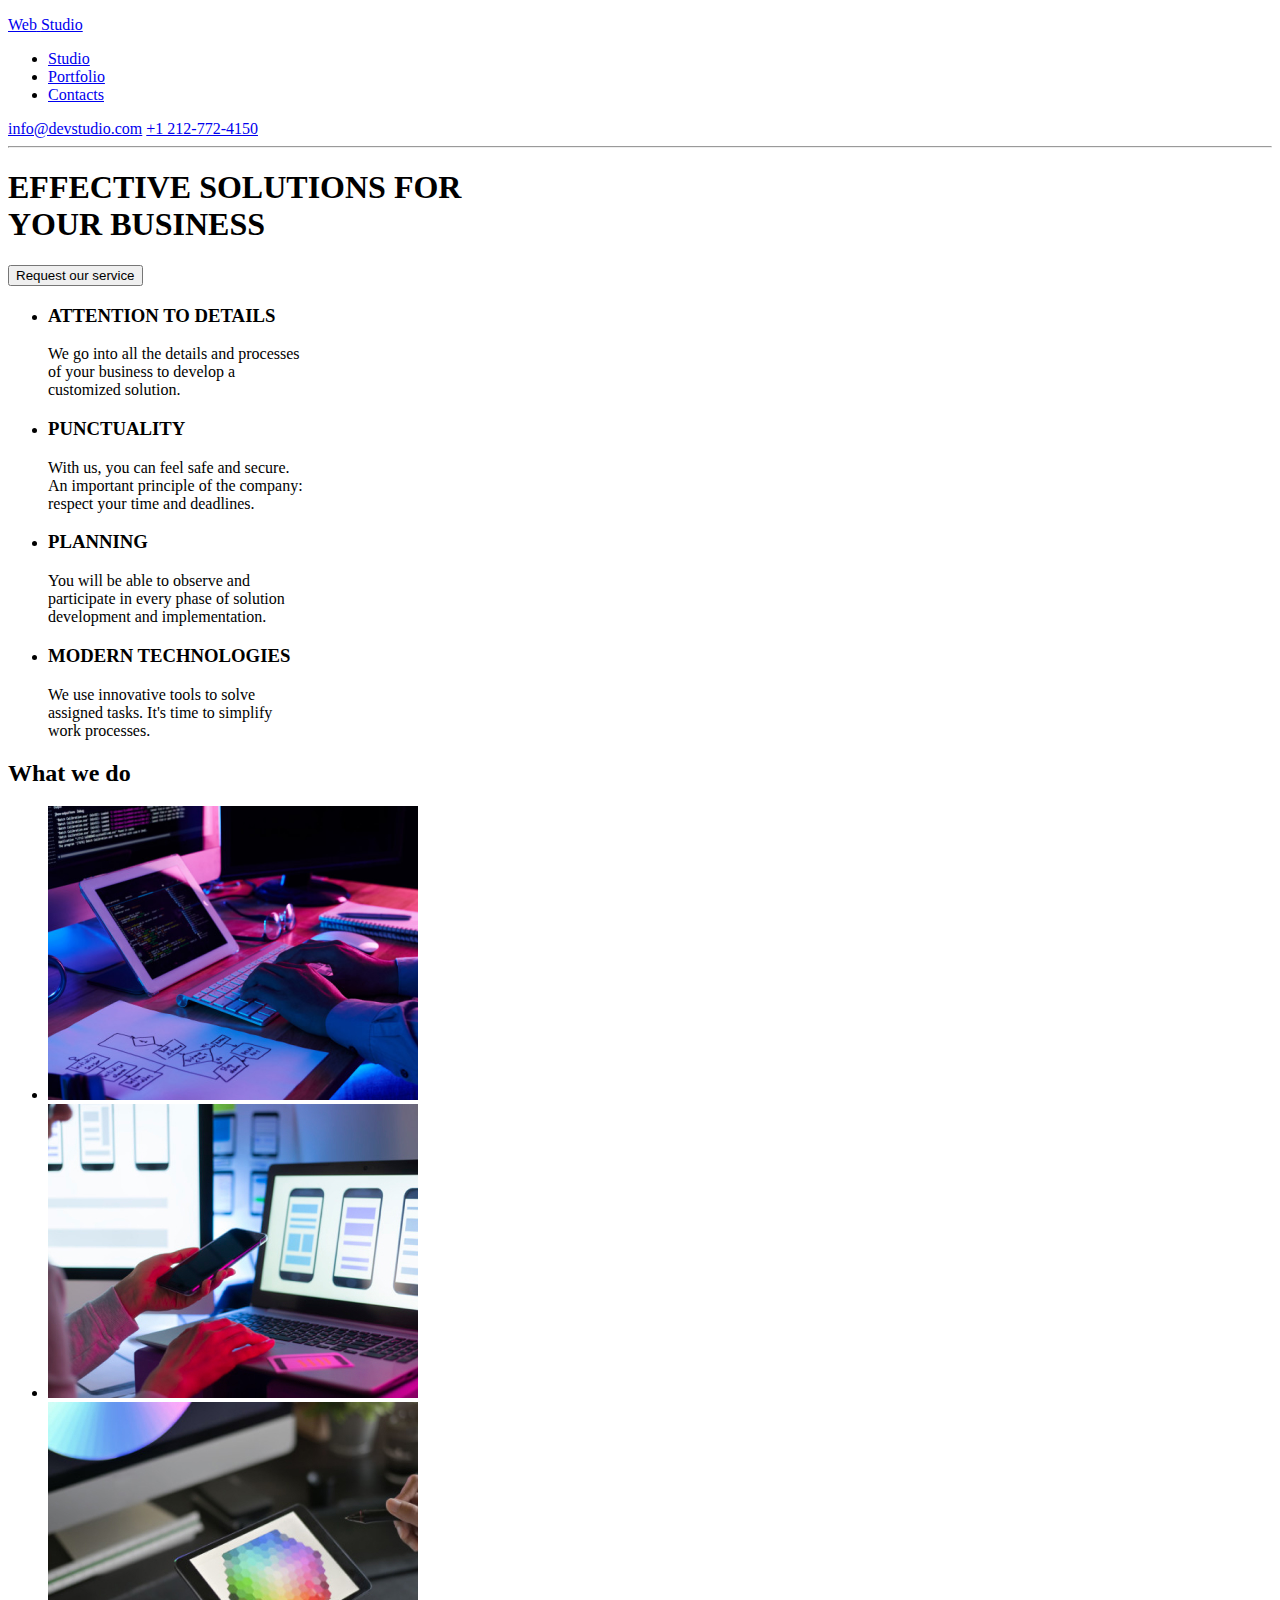
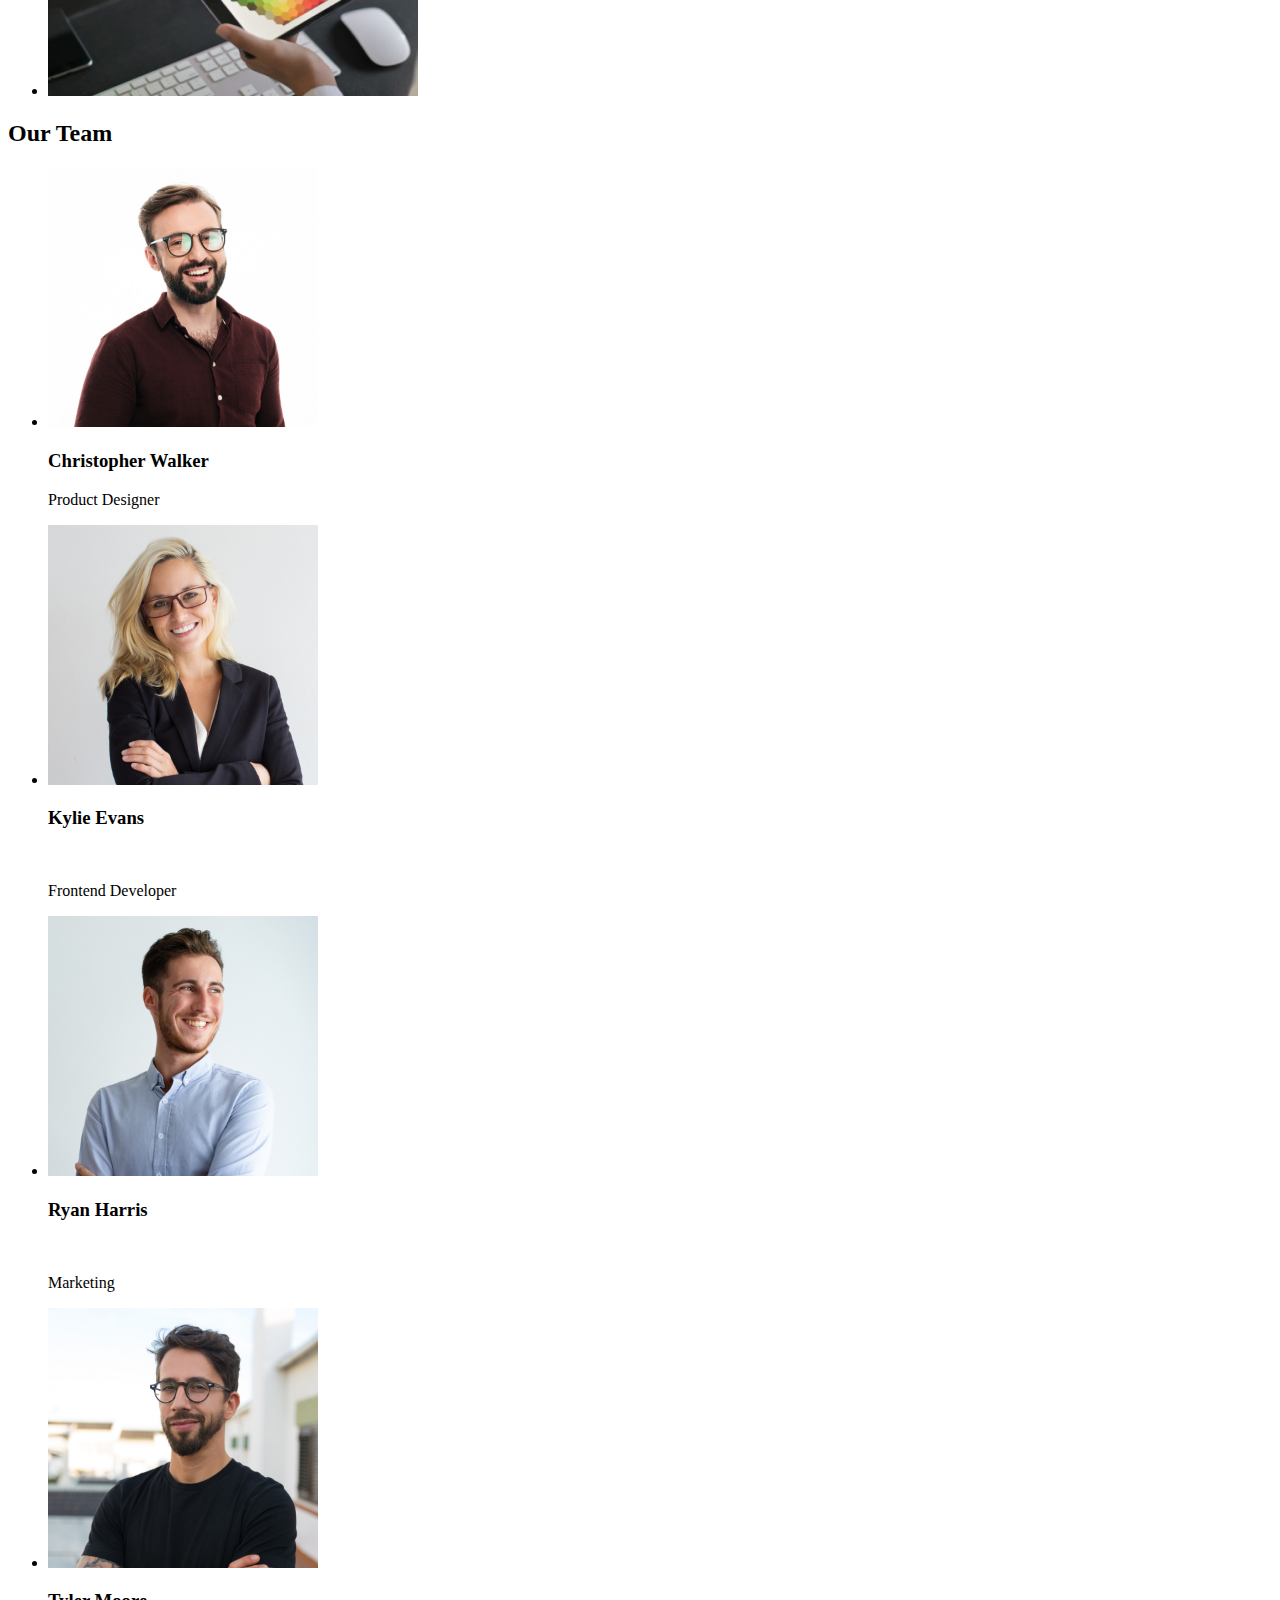
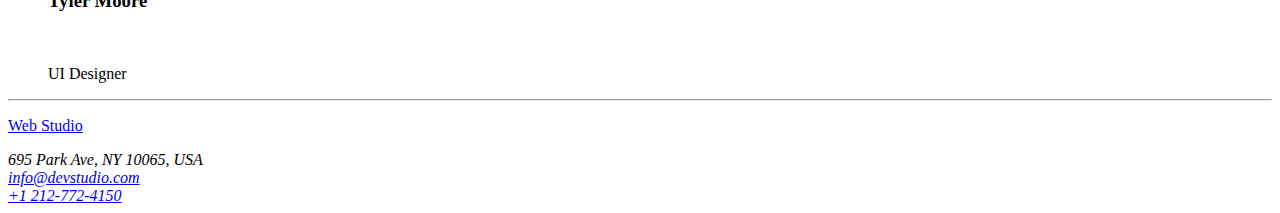
==== index.html @ b4d7e2bf "update html" ====
<!DOCTYPE html>
<html lang="en">
  <head>
    <meta charset="UTF-8" />
    <meta name="viewport" content="width=device-width, initial-scale=1.0" />
    <title>Web Studio Homework Project</title>
  </head>
  <body>
    <header>
      <!--Logo WebStudio-->
      <a href="./images/logo-webstudio.png" class="logo-link">
        <p class="logo">
          <span class="logo-web">Web</span>
          <span class="logo-studio">Studio</span>
        </p>
      </a>
      <nav>
        <ul>
          <li><a href="index.html">Studio</a></li>
          <li><a href="portofoliu.html">Portfolio</a></li>
          <li><a href="#">Contacts</a></li>
        </ul>
      </nav>

      <a href="mailto:info@devstudio.com">info@devstudio.com</a>
      <a href="tel:+12127724150">+1 212-772-4150</a>
    </header>

    <!-- main section -->
    <main>
      <section>
        <hr />
        <h1>
          EFFECTIVE SOLUTIONS FOR<br />
          YOUR BUSINESS
        </h1>
        <button type="button">Request our service</button>
      </section>

      <!-- about company -->
      <section>
        <ul>
          <li>
            <h3>ATTENTION TO DETAILS</h3>
            <p>
              We go into all the details and processes<br />
              of your business to develop a<br />
              customized solution.
            </p>
          </li>
        </ul>

        <ul>
          <li>
            <h3>PUNCTUALITY</h3>
            <p>
              With us, you can feel safe and secure.<br />
              An important principle of the company:<br />
              respect your time and deadlines.
            </p>
          </li>
        </ul>

        <ul>
          <li>
            <h3>PLANNING</h3>
            <p>
              You will be able to observe and<br />
              participate in every phase of solution<br />
              development and implementation.
            </p>
          </li>
        </ul>

        <ul>
          <li>
            <h3>MODERN TECHNOLOGIES</h3>
            <p>
              We use innovative tools to solve<br />
              assigned tasks. It's time to simplify<br />
              work processes.
            </p>
          </li>
        </ul>
      </section>

      <!-- what we do -->
      <section>
        <h2>What we do</h2>
        <ul>
          <li>
            <img
              src="./images/what-we-do-1.jpg"
              alt="working on computer"
              width="370"
              height="294"
            />
          </li>
          <li>
            <img
              src="./images/what-we-do-2.jpg"
              alt="working on tel"
              width="370"
              height="294"
            />
          </li>
          <li>
            <img
              src="./images/what-we-do-3.jpg"
              alt="working on design"
              width="370"
              height="294"
            />
          </li>
        </ul>
      </section>

      <!-- our team -->

      <section>
        <h2>Our Team</h2>
        <ul>
          <li>
            <img
              src="./images/christopher-img-1.jpg"
              alt="Christopher product designer"
              width="270"
              height="260"
            />
            <h3>Christopher Walker<br /></h3>
            <p>Product Designer</p>
          </li>

          <li>
            <img
              src="./images/kyle-img-2.jpg"
              alt=" Kyle frontend developer"
              width="270"
              height="260"
            />
            <h3>Kylie Evans</h3>
            <br />
            <p>Frontend Developer</p>
          </li>
          <li>
            <img
              src="./images/ryan-img-3.jpg"
              alt="Ryan marketing"
              width="270"
              height="260"
            />
            <h3>Ryan Harris</h3>
            <br />
            <p>Marketing</p>
          </li>
        </ul>

        <ul>
          <li>
            <img
              src="./images/tyler-img-4.jpg"
              alt="Tyler UI Designer"
              width="270"
              height="260"
            />
            <h3>Tyler Moore</h3>
            <br />
            <p>UI Designer</p>
          </li>
        </ul>
      </section>
    </main>

    <!-- footer section -->
    <footer>
      <hr />
      <!-- logo WebStudio -->
      <a href="./images/logo-webstudio.png" class="logo-link">
        <p class="logo">
          <span class="logo-web">Web</span>
          <span class="logo-studio">Studio</span>
        </p>
      </a>

      <address>
        695 Park Ave, NY 10065, USA<br />
        <a href="mailto:info@devstudio.com">info@devstudio.com</a><br />
        <a href="tel:+12127724150">+1 212-772-4150</a>
      </address>
    </footer>
  </body>
</html>
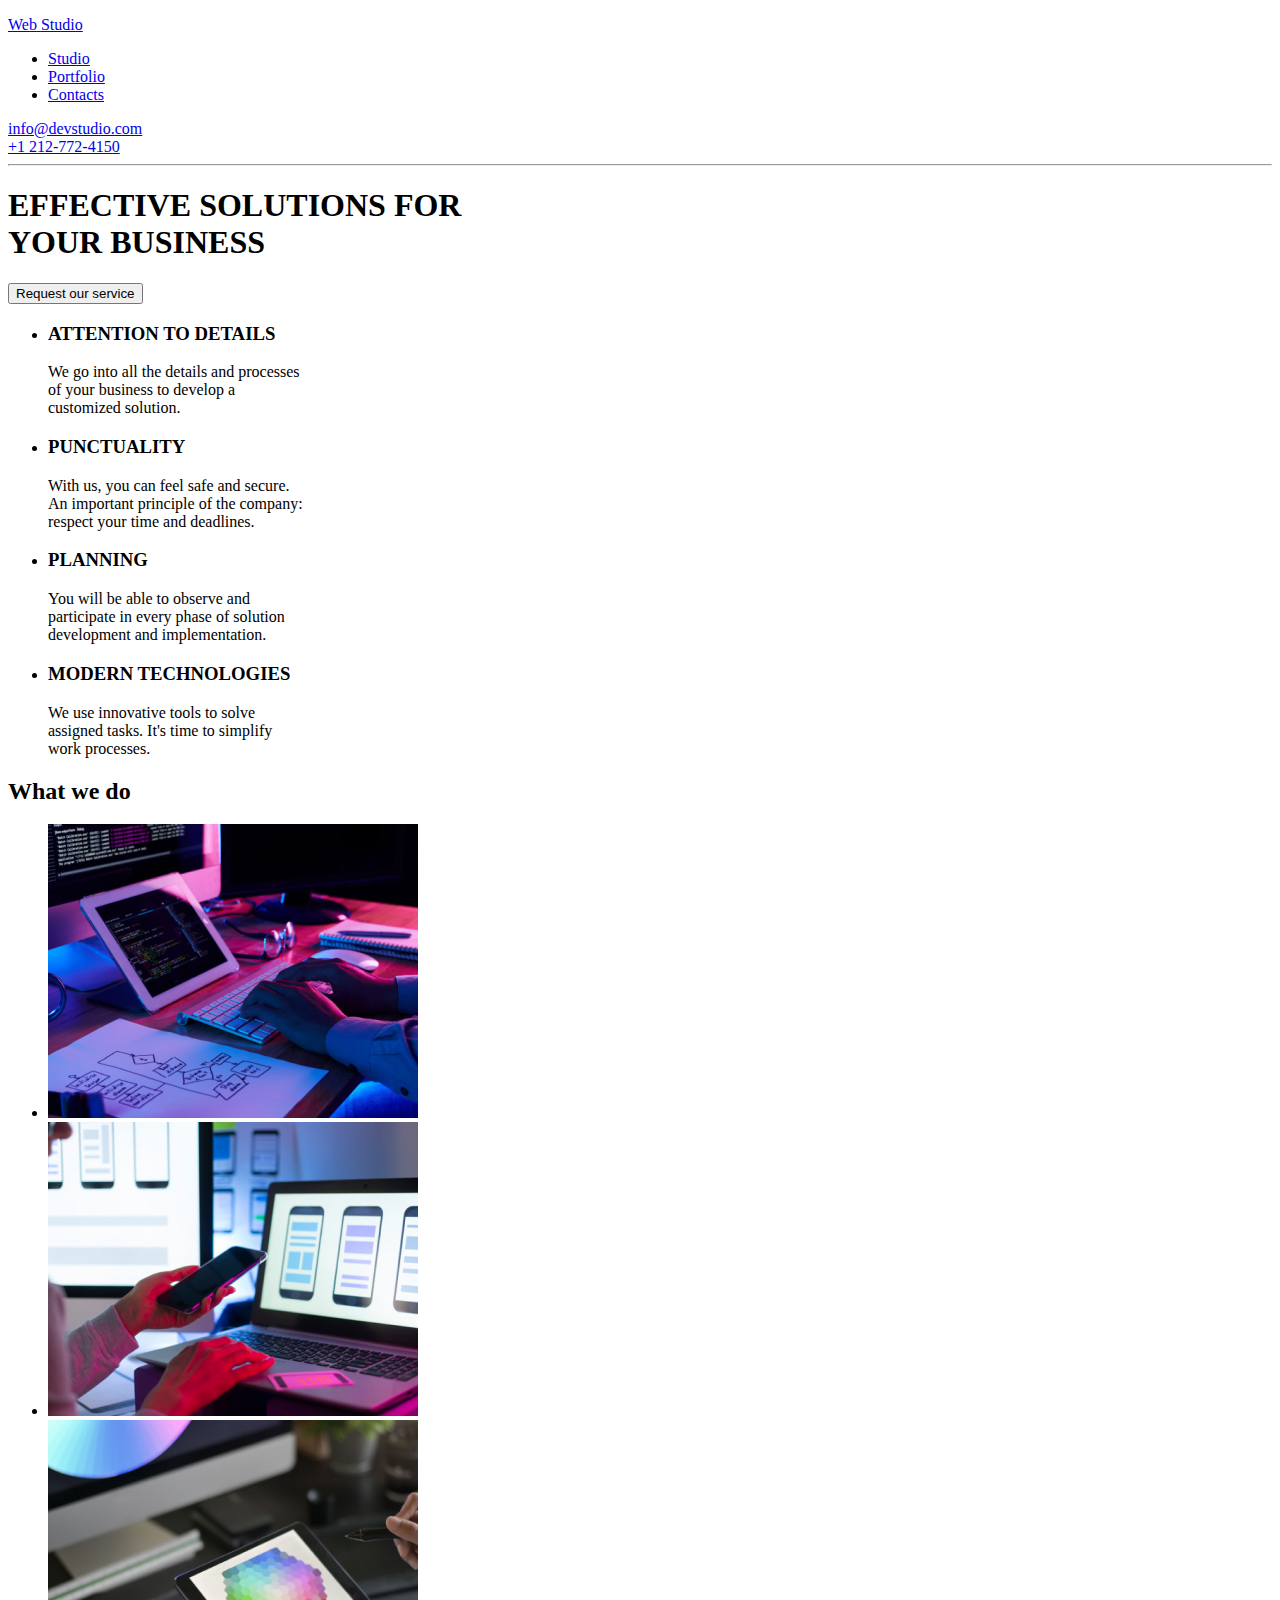
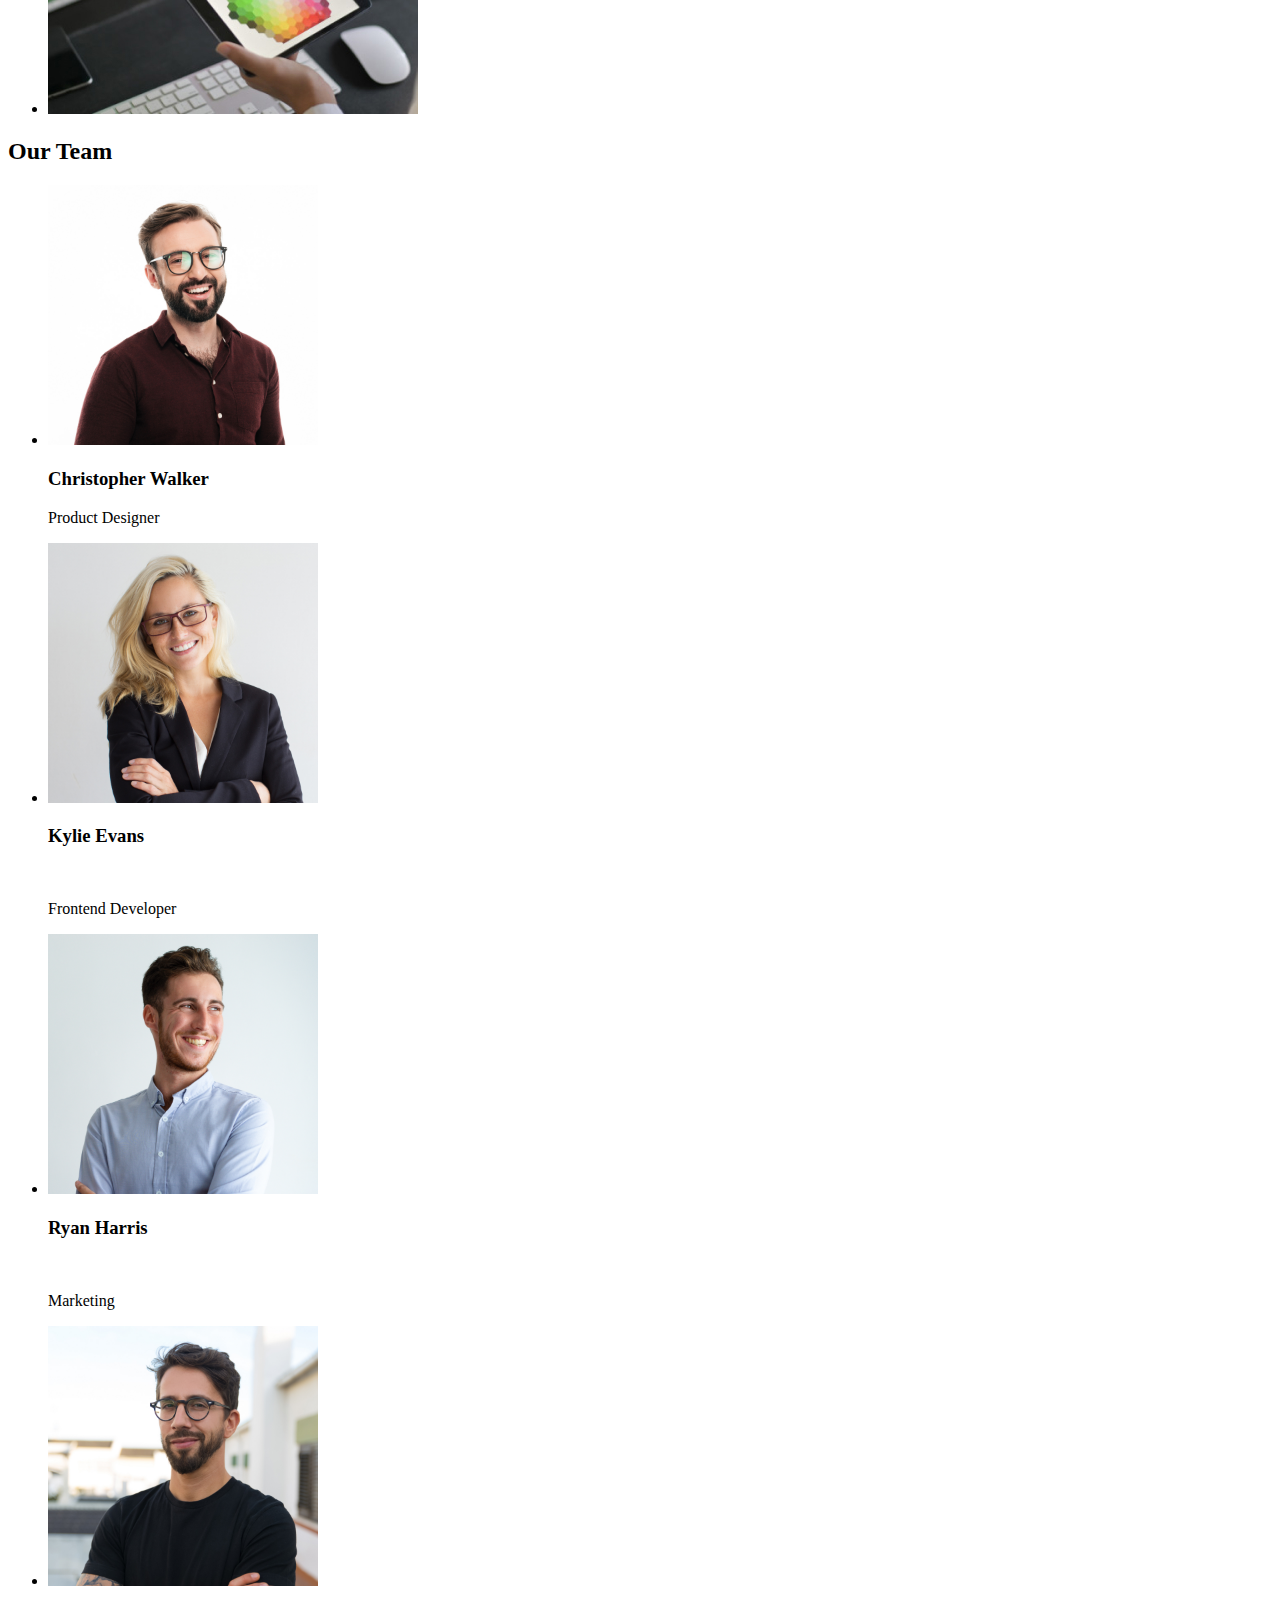
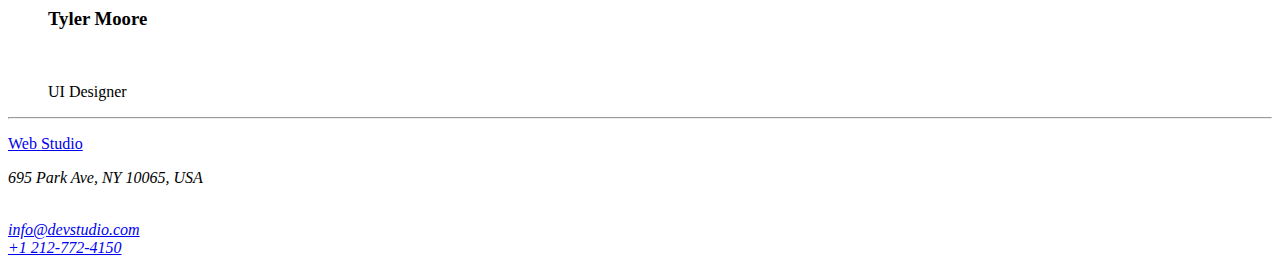
==== commit 2e56ab5d: "add class in index" ====
--- a/index.html
+++ b/index.html
@@ -4,9 +4,10 @@
     <meta charset="UTF-8" />
     <meta name="viewport" content="width=device-width, initial-scale=1.0" />
     <title>Web Studio Homework Project</title>
+    <link rel="stylesheet" href="./css/styles.css" />
   </head>
   <body>
-    <header>
+    <header class="header">
       <!--Logo WebStudio-->
       <a href="./images/logo-webstudio.png" class="logo-link">
         <p class="logo">
@@ -15,26 +16,29 @@
         </p>
       </a>
       <nav>
-        <ul>
-          <li><a href="index.html">Studio</a></li>
-          <li><a href="portofoliu.html">Portfolio</a></li>
-          <li><a href="#">Contacts</a></li>
+        <ul class="links">
+          <li><a class="studio" href="index.html">Studio</a></li>
+          <li><a class="portofoliu" href="portofoliu.html">Portfolio</a></li>
+          <li><a class="contacts" href="#">Contacts</a></li>
         </ul>
       </nav>
 
-      <a href="mailto:info@devstudio.com">info@devstudio.com</a>
-      <a href="tel:+12127724150">+1 212-772-4150</a>
+      <a class="email" href="mailto:info@devstudio.com">info@devstudio.com</a
+      ><br />
+      <a class="tel" href="tel:+12127724150">+1 212-772-4150</a>
     </header>
 
     <!-- main section -->
     <main>
-      <section>
+      <section class="main">
         <hr />
         <h1>
           EFFECTIVE SOLUTIONS FOR<br />
           YOUR BUSINESS
         </h1>
-        <button type="button">Request our service</button>
+        <button class="button-request" type="button">
+          Request our service
+        </button>
       </section>
 
       <!-- about company -->
@@ -42,7 +46,7 @@
         <ul>
           <li>
             <h3>ATTENTION TO DETAILS</h3>
-            <p>
+            <p class="details">
               We go into all the details and processes<br />
               of your business to develop a<br />
               customized solution.
@@ -53,7 +57,7 @@
         <ul>
           <li>
             <h3>PUNCTUALITY</h3>
-            <p>
+            <p class="details">
               With us, you can feel safe and secure.<br />
               An important principle of the company:<br />
               respect your time and deadlines.
@@ -64,7 +68,7 @@
         <ul>
           <li>
             <h3>PLANNING</h3>
-            <p>
+            <p class="details">
               You will be able to observe and<br />
               participate in every phase of solution<br />
               development and implementation.
@@ -75,7 +79,7 @@
         <ul>
           <li>
             <h3>MODERN TECHNOLOGIES</h3>
-            <p>
+            <p class="details">
               We use innovative tools to solve<br />
               assigned tasks. It's time to simplify<br />
               work processes.
@@ -172,20 +176,23 @@
     </main>
 
     <!-- footer section -->
-    <footer>
+    <footer class="footer">
       <hr />
       <!-- logo WebStudio -->
       <a href="./images/logo-webstudio.png" class="logo-link">
         <p class="logo">
           <span class="logo-web">Web</span>
-          <span class="logo-studio">Studio</span>
+          <span class="footer-studio">Studio</span>
         </p>
       </a>
 
       <address>
-        695 Park Ave, NY 10065, USA<br />
-        <a href="mailto:info@devstudio.com">info@devstudio.com</a><br />
-        <a href="tel:+12127724150">+1 212-772-4150</a>
+        <p class="address">695 Park Ave, NY 10065, USA</p>
+        <br />
+        <a class="footer-address" href="mailto:info@devstudio.com"
+          >info@devstudio.com</a
+        ><br />
+        <a class="footer-address" href="tel:+12127724150">+1 212-772-4150</a>
       </address>
     </footer>
   </body>
--- a/css/styles.css
+++ b/css/styles.css
@@ -0,0 +1 @@
+
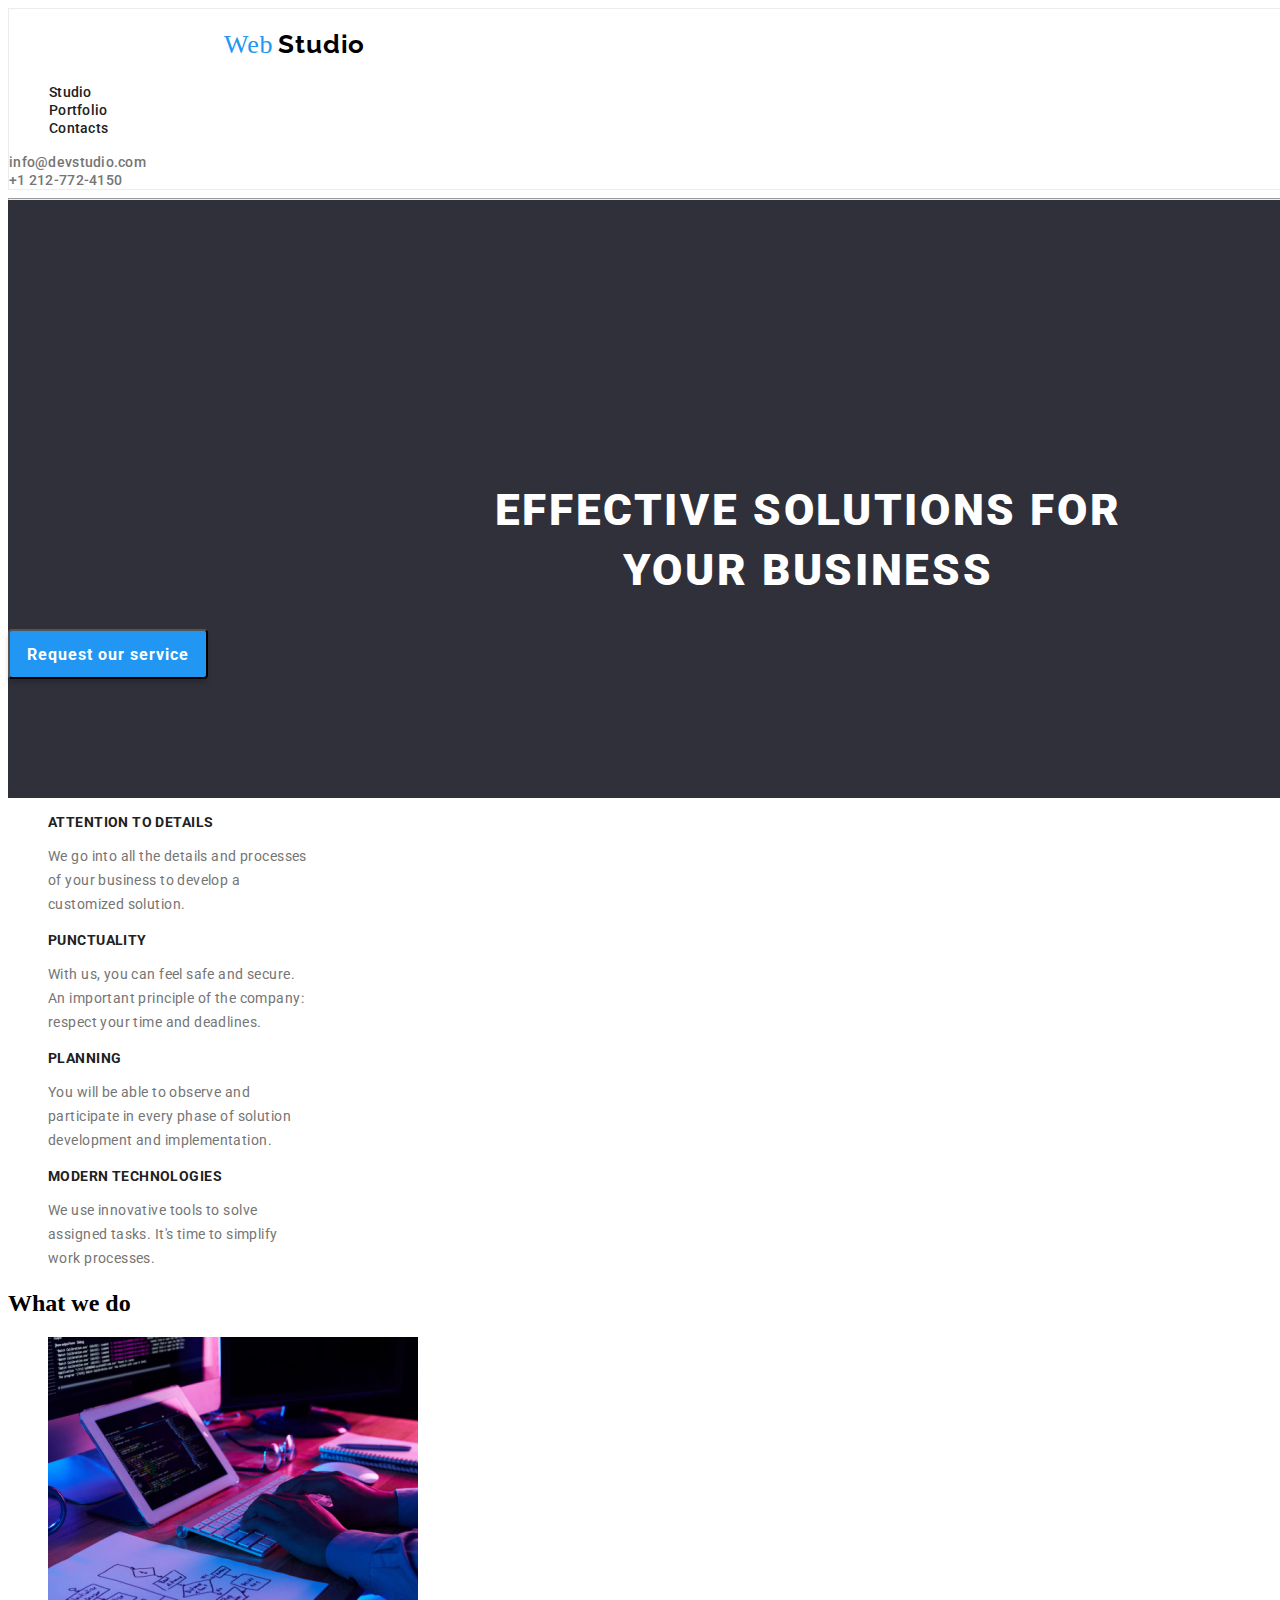
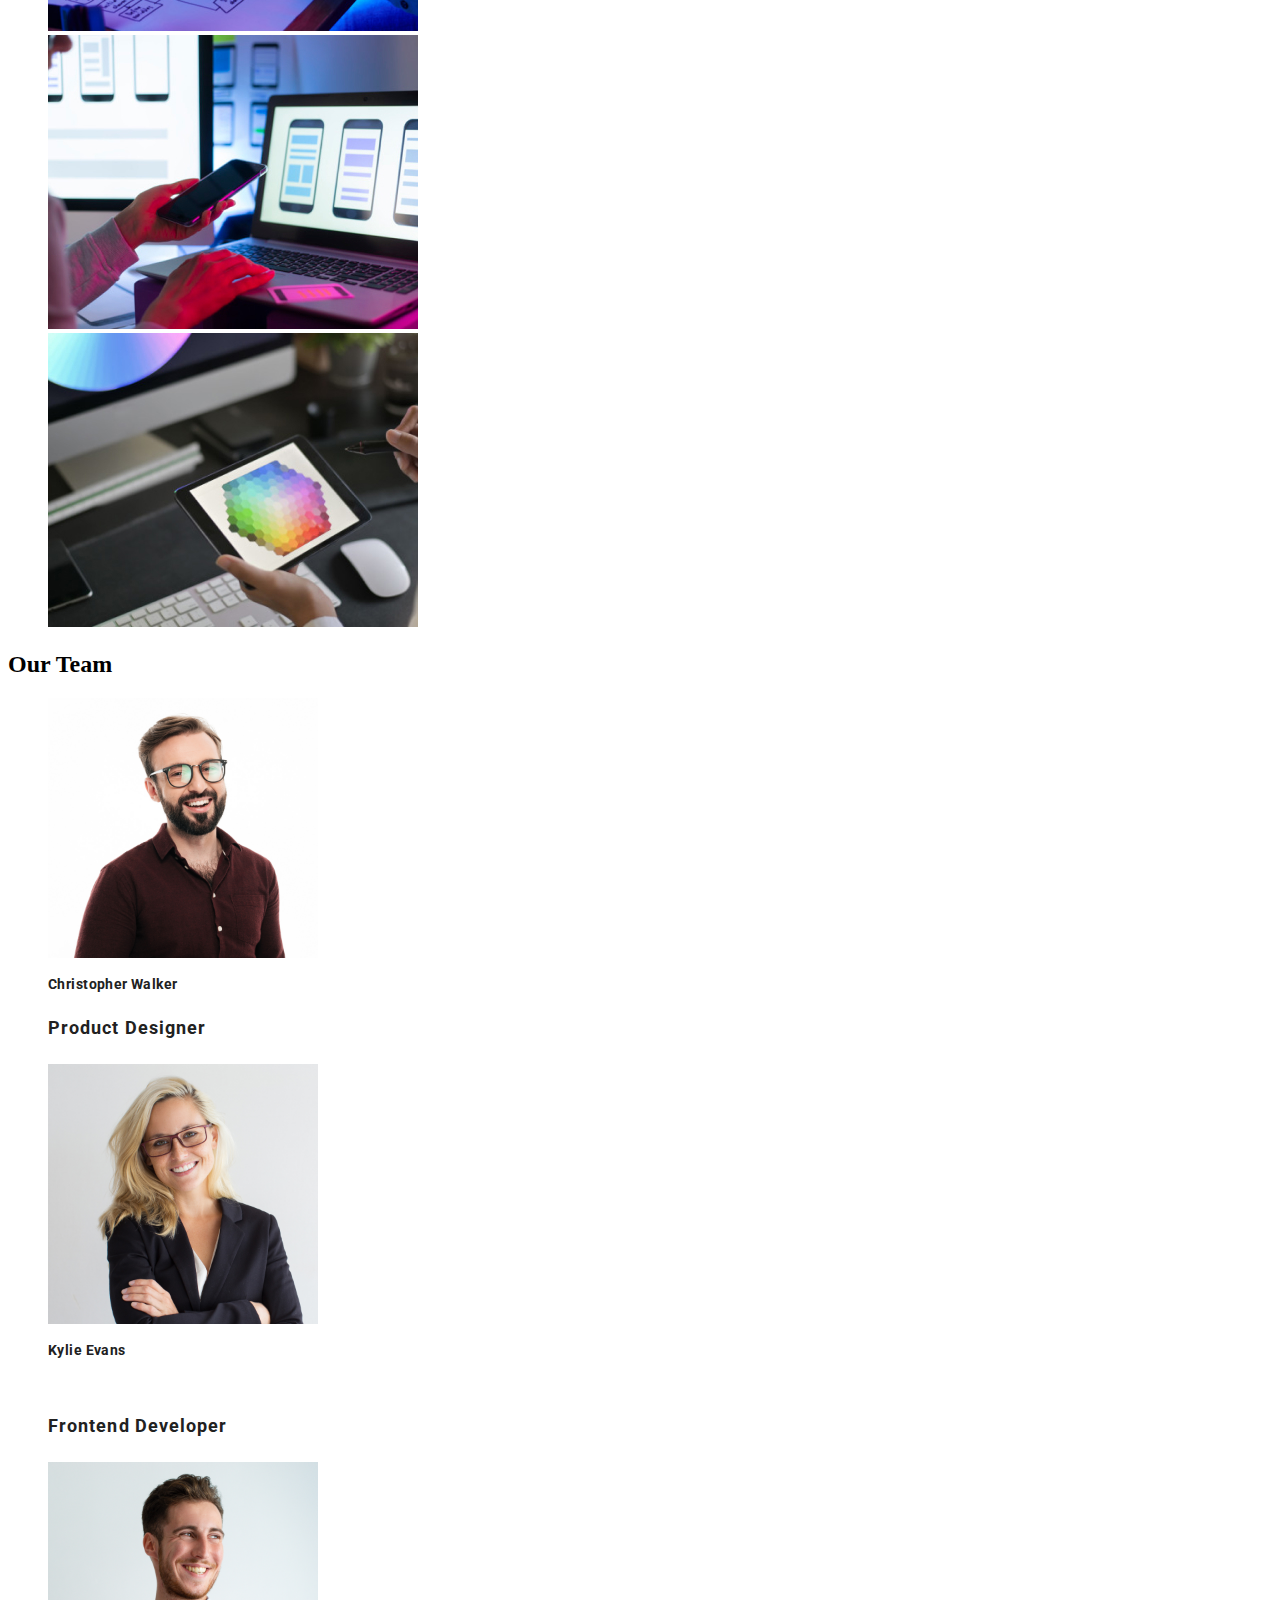
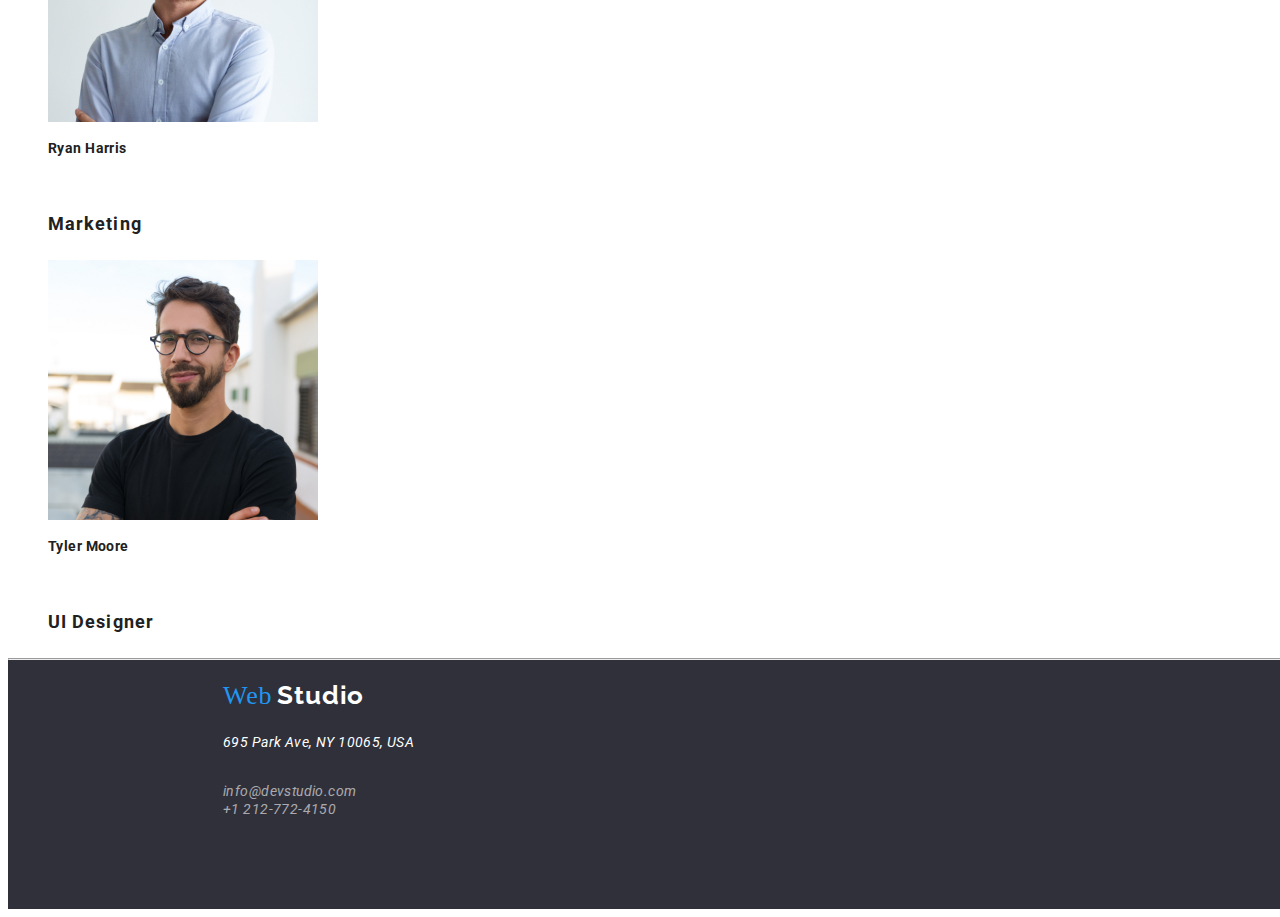
==== commit 1c11f2e2: "add font link on html" ====
--- a/index.html
+++ b/index.html
@@ -5,6 +5,12 @@
     <meta name="viewport" content="width=device-width, initial-scale=1.0" />
     <title>Web Studio Homework Project</title>
     <link rel="stylesheet" href="./css/styles.css" />
+    <link rel="preconnect" href="https://fonts.googleapis.com" />
+    <link rel="preconnect" href="https://fonts.gstatic.com" crossorigin />
+    <link
+      href="https://fonts.googleapis.com/css2?family=Raleway:wght@700&family=Roboto:wght@400;500;700;900&display=swap"
+      rel="stylesheet"
+    />
   </head>
   <body>
     <header class="header">
--- a/css/styles.css
+++ b/css/styles.css
@@ -1 +1,265 @@
-
+a {
+  text-decoration: none;
+}
+ul {
+  list-style-type: none;
+}
+.gallery {
+  width: 370px
+  height: 404px;
+  top: 1130px;
+  left: 1015px;
+  
+}
+
+/*Logo WebStudio*/
+.header {
+  border: 1px solid #ececec;
+  width: 1600px;
+  top: 80px;
+  angle: 0 deg;
+  background: #FFFFFF;
+  align-items: center;
+
+}
+.logo-web {
+  
+  
+  font-family: Oleo Script;
+  font-size: 26px;
+  font-weight: 400;
+  line-height: 36px;
+  letter-spacing: 0.03em;
+  text-align: left;
+  
+  color: #2196f3;
+  
+}
+
+.logo-studio {
+  font-family: Raleway;
+  font-size: 26px;
+  font-weight: 700;
+  line-height: 31px;
+  letter-spacing: 0.03em;
+  text-align: left;
+  color: black;
+}
+
+.studio {
+  font-family: Roboto;
+  font-size: 14px;
+  font-weight: 500;
+  line-height: 16.41px;
+  letter-spacing: 0.02em;
+  text-align: left;
+  width: 42px;
+  height: 16px;
+  margin-top: 32px;
+  color: #212121;
+}
+
+.portofoliu {
+  font-family: Roboto;
+  font-size: 14px;
+  font-weight: 500;
+  line-height: 16.41px;
+  letter-spacing: 0.02em;
+  color: #212121;
+  width: 58px;
+  height: 16px;
+}
+
+.contacts {
+  font-family: Roboto;
+  font-size: 14px;
+  font-weight: 500;
+  line-height: 16px;
+  letter-spacing: 0.02em;
+  text-align: left;
+  width: 59px;
+  height: 16px;
+  top: 32px;
+  color: #212121;
+}
+
+a:hover {
+  color: #2196f3;
+}
+
+.email {
+  font-family: Roboto;
+  font-size: 14px;
+  font-weight: 500;
+  line-height: 16px;
+  letter-spacing: 0.02em;
+  text-align: left;
+  color: #757575;
+}
+
+.tel {
+  font-family: Roboto;
+  font-size: 14px;
+  font-weight: 500;
+  line-height: 16px;
+  letter-spacing: 0.02em;
+  text-align: left;
+  color: #757575;
+}
+/*main*/
+.main{
+  width: 1600px;
+  height: 600px;
+  top: 80px;
+  background-color: #2F303A;
+}
+h1{
+  font-family: Roboto;
+  font-size: 44px;
+  font-weight: 900;
+  line-height: 60px;
+  letter-spacing: 0.06em;
+  text-align: center;
+  color: #ffffff;
+  width: 696px;
+  height: 120px;
+  margin-top: 280px;
+  margin-left: 452px;
+  text-align: center;
+
+}
+.button-request:hover{
+  width: 136px;
+  margin-left: 732px;
+  background: #188CE8;
+  box-shadow: 0px 4px 4px 0px #00000026;
+  width: 200px;
+  height: 50px;
+  top: 430px;
+  left: 700px;
+  border-radius: 4px;
+}
+.button-request{
+  width: 200px;
+  height: 50px;
+  top: 430px;
+  left: 700px;
+  border-radius: 4px;
+  flex-shrink: 0;
+  color: #ffffff;
+  font-family: Roboto;
+  font-size: 16px;
+  font-weight: 700;
+  line-height: :30px; /*187.5% */
+  letter-spacing:0.96px;
+  background:#2196f3;
+  box-shadow: 0px 4px 4px 0px #00000026;
+
+}
+
+/*about company*/
+h3{
+  font-family: Roboto;
+  font-size: 14px;
+  font-weight: 700;
+  line-height: 16px;
+  letter-spacing: 0.03em;
+  text-align: left;
+  width: 270px;
+  height: 16px;
+  top: 774px;
+  color: #212121;
+}
+
+.details{
+  font-family: Roboto;
+  font-size: 14px;
+  font-weight: 400;
+  line-height: 24px;
+  letter-spacing: 0.03em;
+  text-align: left;
+  width: 270px;
+  height: 75p;x
+  margin-top: 800px;
+  color: #757575;
+}
+
+
+/*gallery*/
+
+.gallery {
+  border: 1px solid;
+  color: #eeeeee;
+}
+
+p {
+  font-family: Roboto;
+  font-size: 18px;
+  font-weight: 700;
+  line-height: 36px;
+  letter-spacing: 0.06em;
+  text-align: left;
+  color: #212121;
+}
+
+span {
+  font-family: Roboto;
+  font-size: 16px;
+  font-weight: 400;
+  line-height: 30px;
+  letter-spacing: 0.03em;
+  text-align: left;
+  color: #757575;
+
+}
+
+/*footer*/
+
+.footer{
+  background: #2F303A;
+  width: 1600px;
+  height: 251px;
+  top: 1628px;
+}
+.logo{margin-left: 215px;}
+
+.footer-studio{
+  font-family: Raleway;
+  font-size: 26px;
+  font-weight: 700;
+  line-height: 30.52px;
+  letter-spacing: 0.03em;
+  text-align: left;
+  color: #ffffff;
+
+}
+
+.address {
+  font-family: Roboto;
+  font-size: 14px;
+  font-weight: 400;
+  line-height: 16.41px;
+  letter-spacing: 0.03em;
+  text-align: left;
+  width: 207px
+  height: 16px;
+  top: 1747px;
+  margin-left: 215px;
+  color:#ffffff;
+}
+
+.footer-address{
+  font-family: Roboto;
+  font-size: 14px;
+  font-weight: 400;
+  line-height: 16.41px;
+  letter-spacing: 0.03em;
+  text-align: left;
+  color: #FFFFFF99;
+  width: 231px;
+  height: 16px;
+  margin-left: 215px;
+  margin-top: 1775px;
+
+}
+
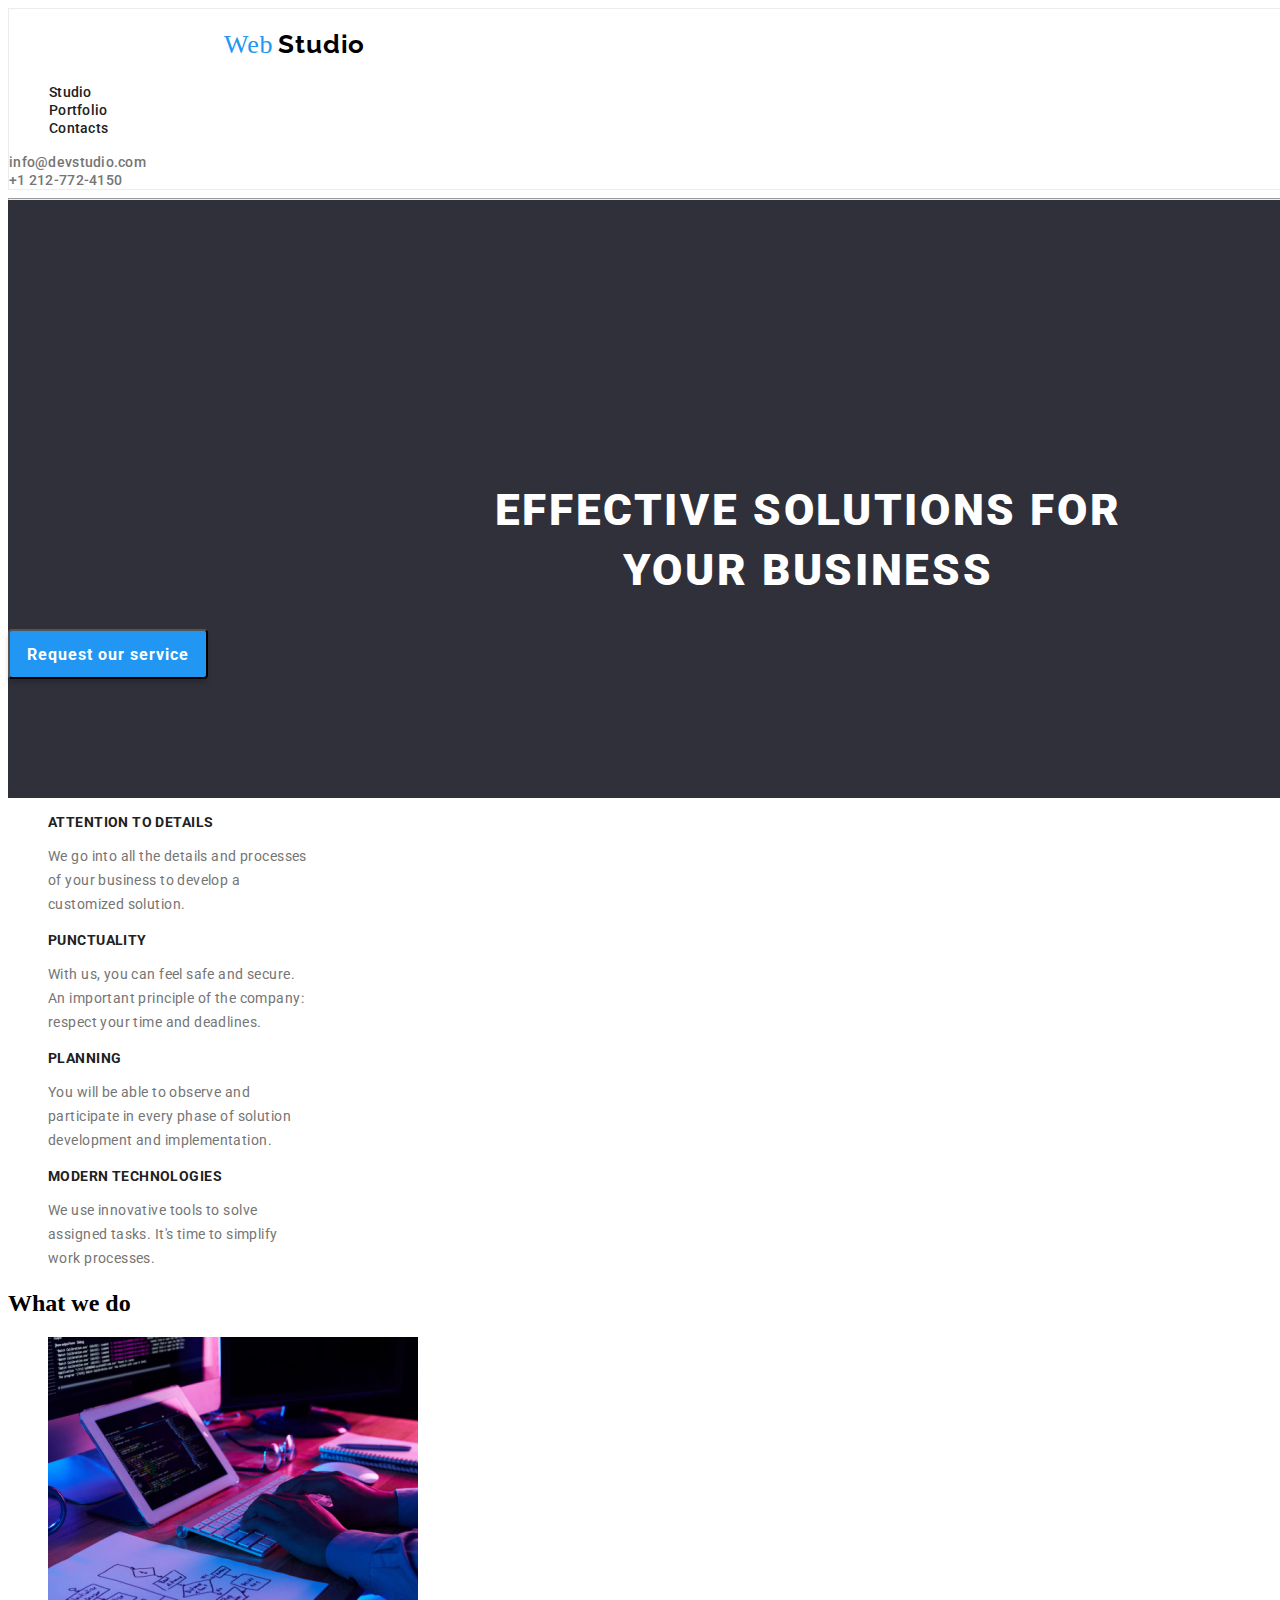
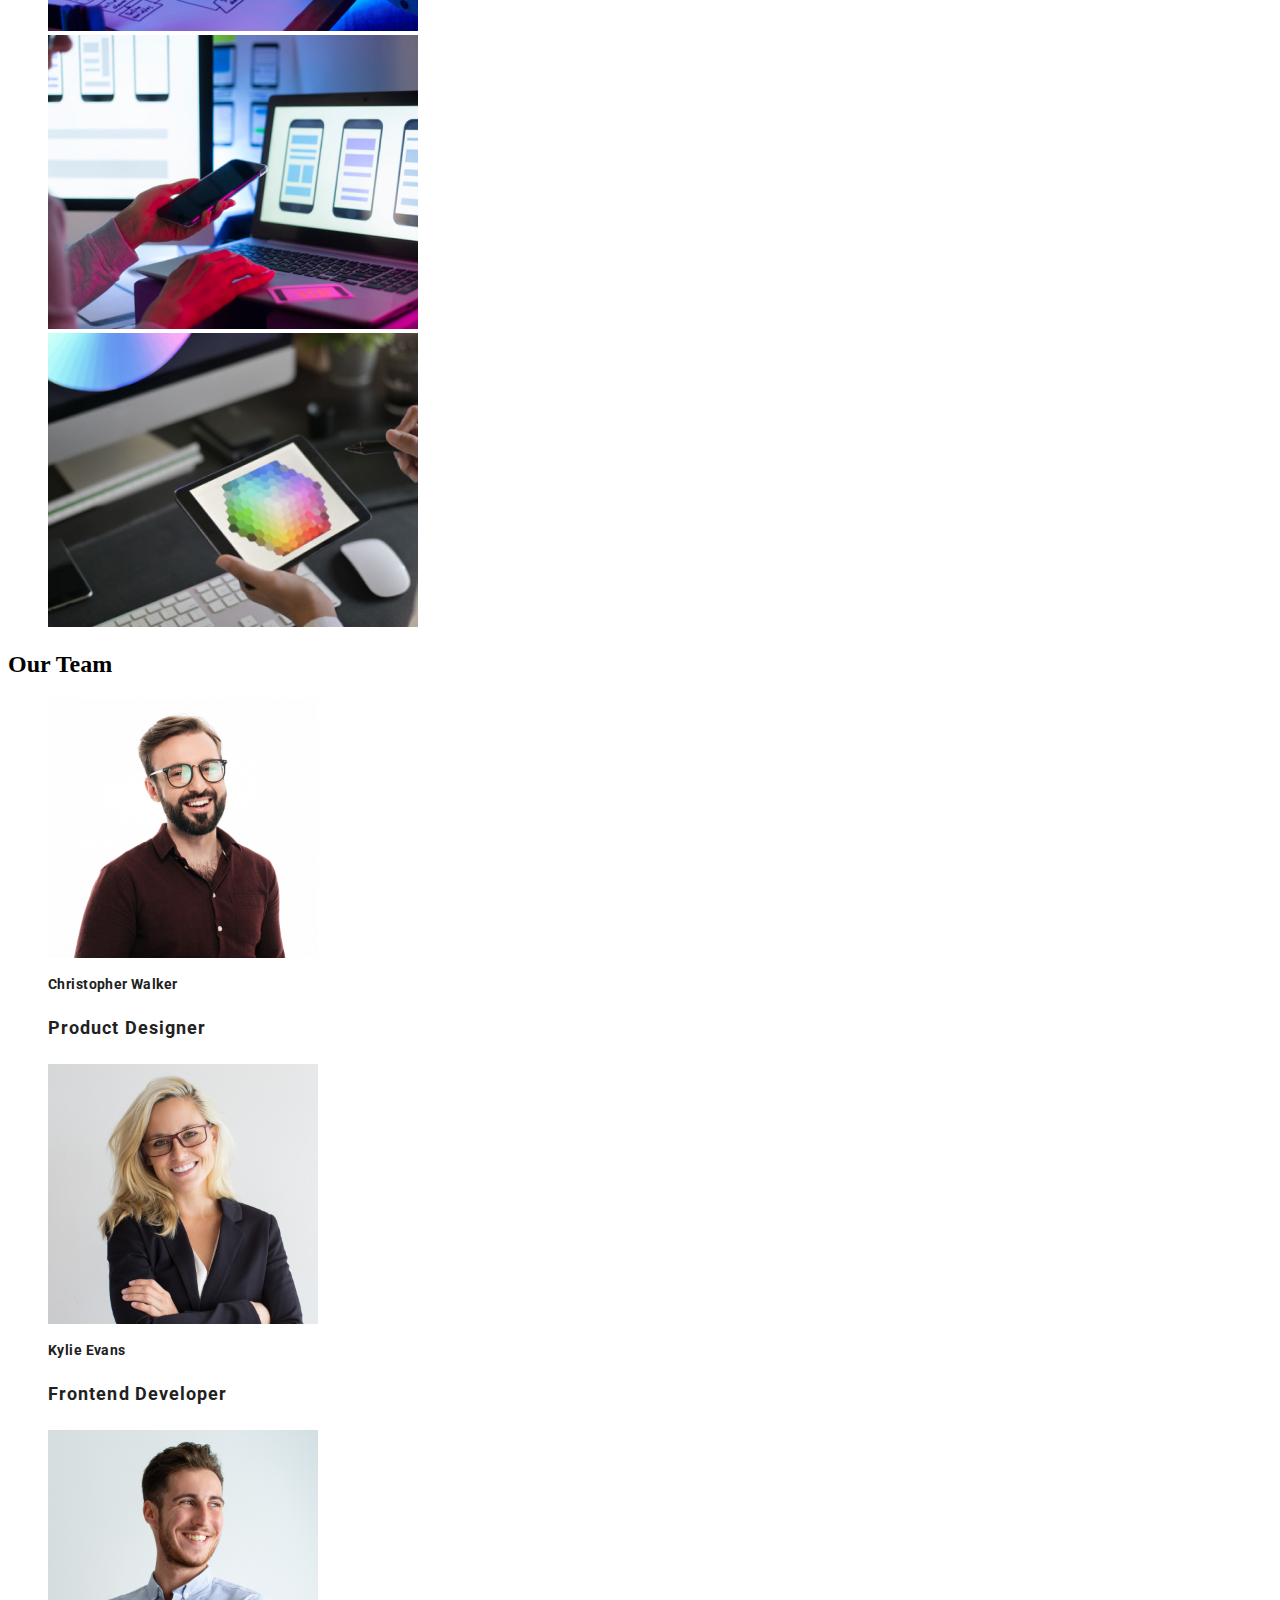
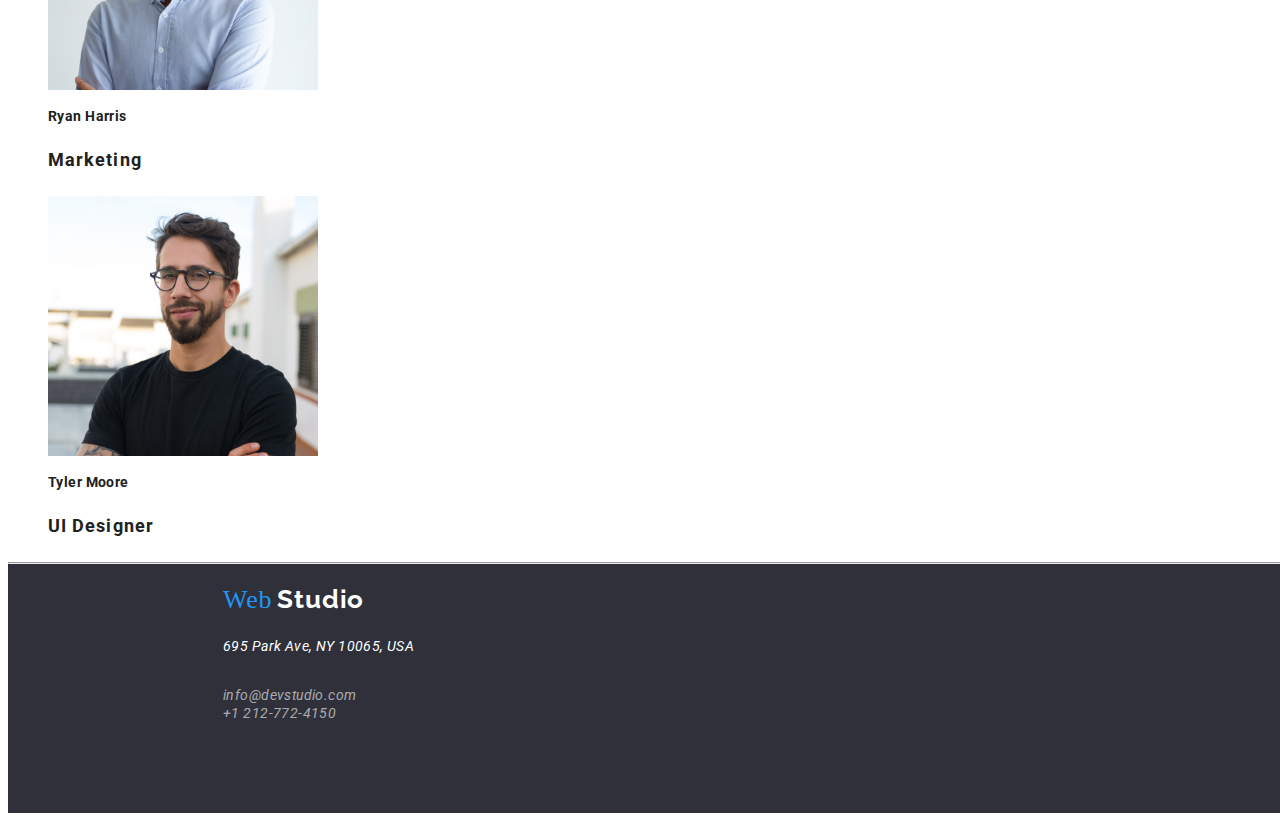
==== commit 8c594a37: "finish index css" ====
--- a/index.html
+++ b/index.html
@@ -51,7 +51,7 @@
       <section>
         <ul>
           <li>
-            <h3>ATTENTION TO DETAILS</h3>
+            <h3 class="company-title">ATTENTION TO DETAILS</h3>
             <p class="details">
               We go into all the details and processes<br />
               of your business to develop a<br />
@@ -62,7 +62,7 @@
 
         <ul>
           <li>
-            <h3>PUNCTUALITY</h3>
+            <h3 class="company-title">PUNCTUALITY</h3>
             <p class="details">
               With us, you can feel safe and secure.<br />
               An important principle of the company:<br />
@@ -73,7 +73,7 @@
 
         <ul>
           <li>
-            <h3>PLANNING</h3>
+            <h3 class="company-title">PLANNING</h3>
             <p class="details">
               You will be able to observe and<br />
               participate in every phase of solution<br />
@@ -84,7 +84,7 @@
 
         <ul>
           <li>
-            <h3>MODERN TECHNOLOGIES</h3>
+            <h3 class="company-title">MODERN TECHNOLOGIES</h3>
             <p class="details">
               We use innovative tools to solve<br />
               assigned tasks. It's time to simplify<br />
@@ -96,7 +96,7 @@
 
       <!-- what we do -->
       <section>
-        <h2>What we do</h2>
+        <h2 class="boxes-title">What we do</h2>
         <ul>
           <li>
             <img
@@ -127,8 +127,8 @@
 
       <!-- our team -->
 
-      <section>
-        <h2>Our Team</h2>
+      <section class="team">
+        <h2 class="team-title">Our Team</h2>
         <ul>
           <li>
             <img
@@ -137,8 +137,8 @@
               width="270"
               height="260"
             />
-            <h3>Christopher Walker<br /></h3>
-            <p>Product Designer</p>
+            <h3 class="team-name">Christopher Walker<br /></h3>
+            <p class="functions-name">Product Designer</p>
           </li>
 
           <li>
@@ -148,9 +148,9 @@
               width="270"
               height="260"
             />
-            <h3>Kylie Evans</h3>
-            <br />
-            <p>Frontend Developer</p>
+            <h3 class="team-name">Kylie Evans</h3>
+
+            <p class="functions-name">Frontend Developer</p>
           </li>
           <li>
             <img
@@ -159,9 +159,8 @@
               width="270"
               height="260"
             />
-            <h3>Ryan Harris</h3>
-            <br />
-            <p>Marketing</p>
+            <h3 class="team-name">Ryan Harris</h3>
+            <p class="functions-name">Marketing</p>
           </li>
         </ul>
 
@@ -173,9 +172,8 @@
               width="270"
               height="260"
             />
-            <h3>Tyler Moore</h3>
-            <br />
-            <p>UI Designer</p>
+            <h3 class="team-name">Tyler Moore</h3>
+            <p class="functions-name">UI Designer</p>
           </li>
         </ul>
       </section>
--- a/css/styles.css
+++ b/css/styles.css
@@ -126,6 +126,7 @@
   margin-top: 280px;
   margin-left: 452px;
   text-align: center;
+  text-transform: uppercase;
 
 }
 .button-request:hover{
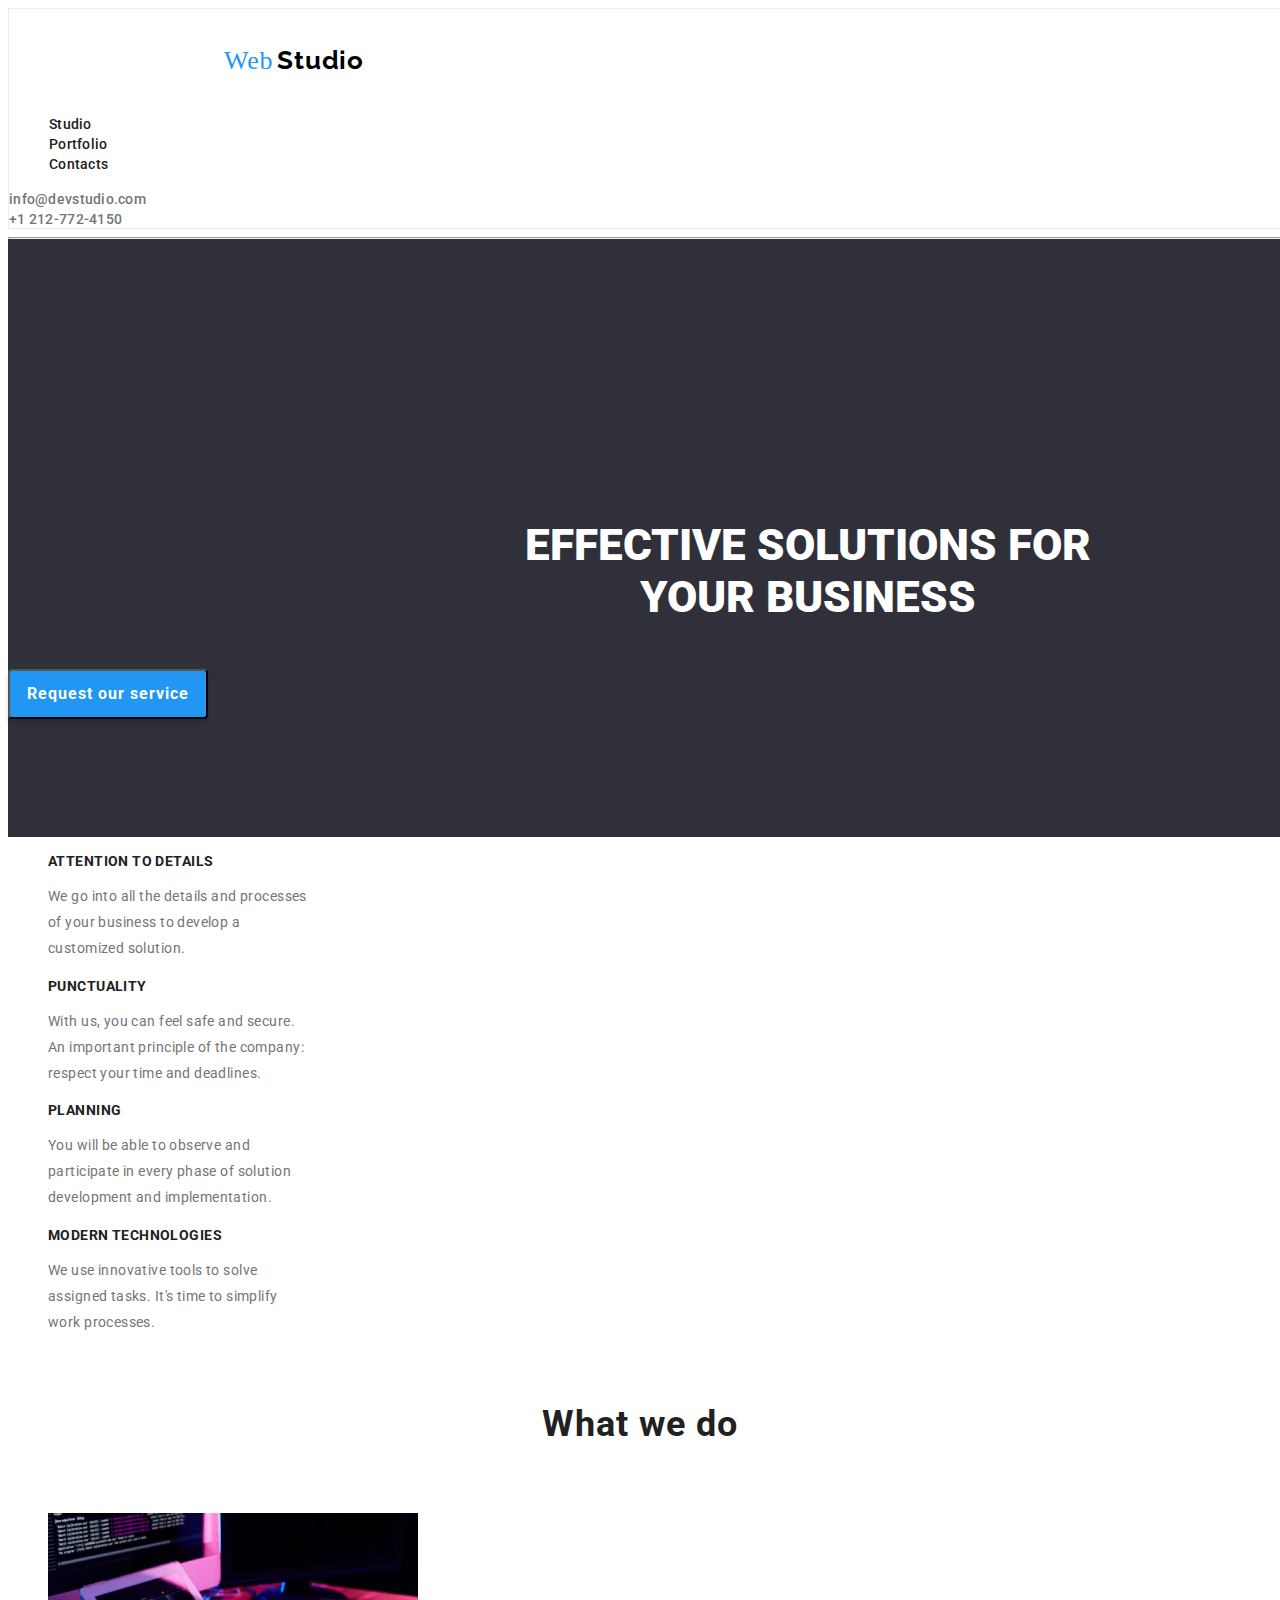
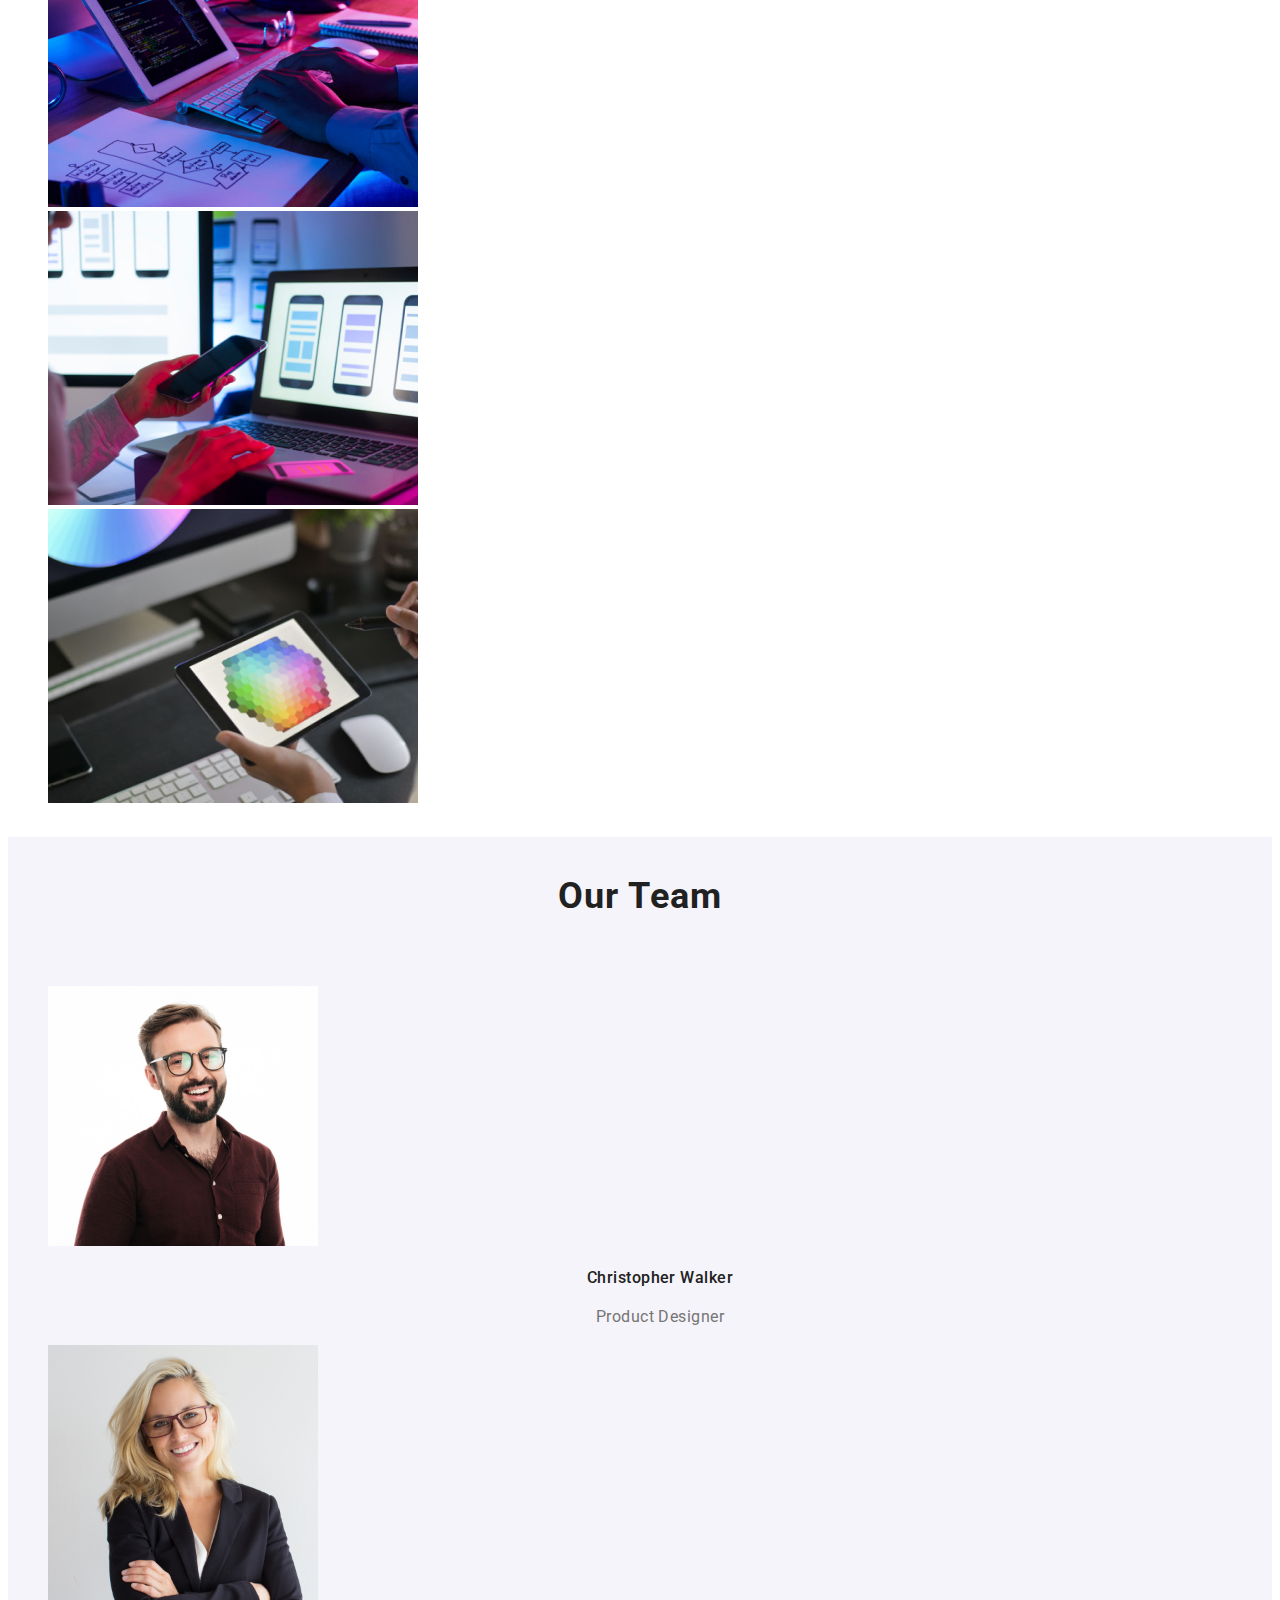
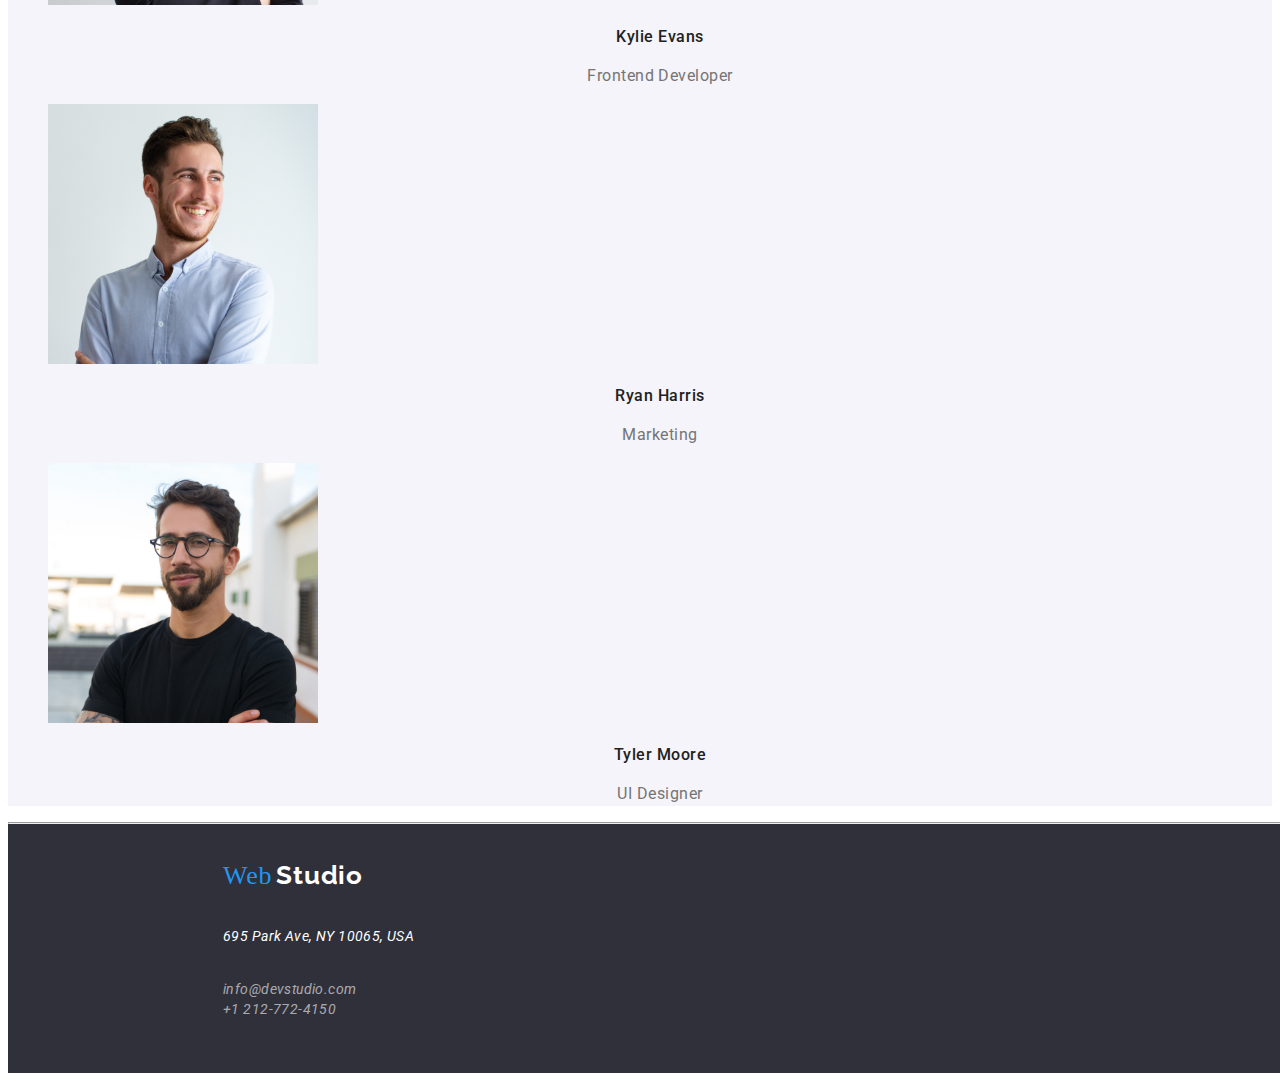
==== commit 67987d88: "move link in html" ====
--- a/index.html
+++ b/index.html
@@ -4,13 +4,13 @@
     <meta charset="UTF-8" />
     <meta name="viewport" content="width=device-width, initial-scale=1.0" />
     <title>Web Studio Homework Project</title>
-    <link rel="stylesheet" href="./css/styles.css" />
     <link rel="preconnect" href="https://fonts.googleapis.com" />
     <link rel="preconnect" href="https://fonts.gstatic.com" crossorigin />
     <link
       href="https://fonts.googleapis.com/css2?family=Raleway:wght@700&family=Roboto:wght@400;500;700;900&display=swap"
       rel="stylesheet"
     />
+    <link rel="stylesheet" href="./css/styles.css" />
   </head>
   <body>
     <header class="header">
--- a/css/styles.css
+++ b/css/styles.css
@@ -1,3 +1,21 @@
+:root{--link-color:#212121;
+      --background-color:#2f303a;
+      --border-color:#ececec;
+      --link-activ:#2196f3;
+      --main-background:#2f303a;
+      --address:#757575;
+      --button-hover:#188ce8;
+      --background:#ffffff;
+      --black:#000000;
+      --team-background:#f5f4fa;
+
+
+}     
+
+body{
+  font-family: Roboto;
+}
+
 a {
   text-decoration: none;
 }
@@ -14,11 +32,11 @@
 
 /*Logo WebStudio*/
 .header {
-  border: 1px solid #ececec;
+  border: 1px solid var(--border-color);
   width: 1600px;
   top: 80px;
   angle: 0 deg;
-  background: #FFFFFF;
+  background: var(--background);
   align-items: center;
 
 }
@@ -28,11 +46,11 @@
   font-family: Oleo Script;
   font-size: 26px;
   font-weight: 400;
-  line-height: 36px;
-  letter-spacing: 0.03em;
-  text-align: left;
-  
-  color: #2196f3;
+  line-height: 2.8;
+  letter-spacing: 0.03em;
+  text-align: left;
+  
+  color:var(--link-activ);
   
 }
 
@@ -40,87 +58,106 @@
   font-family: Raleway;
   font-size: 26px;
   font-weight: 700;
-  line-height: 31px;
-  letter-spacing: 0.03em;
-  text-align: left;
-  color: black;
+  line-height: 2.4;
+  letter-spacing: 0.03em;
+  text-align: left;
+  color: var(--black);
 }
 
 .studio {
   font-family: Roboto;
   font-size: 14px;
   font-weight: 500;
-  line-height: 16.41px;
+  line-height: 1.28;
   letter-spacing: 0.02em;
   text-align: left;
   width: 42px;
   height: 16px;
   margin-top: 32px;
-  color: #212121;
+  color:var(--link-color);
 }
 
 .portofoliu {
   font-family: Roboto;
   font-size: 14px;
   font-weight: 500;
-  line-height: 16.41px;
-  letter-spacing: 0.02em;
-  color: #212121;
+  line-height: 1.28;
+  letter-spacing: 0.02em;
+  color: var(--link-color);
   width: 58px;
   height: 16px;
+
+}
+
+.portofoliu:active{
+  font-family: Roboto;
+  font-size: 14px;
+  font-weight: 500;
+  line-height: 1.28;
+  letter-spacing: 0.02em;
+  text-align: left;
+  color:var(--link-activ);
+  width: 58px;
+  height: 16px;
+  top: 32px;
+
 }
 
 .contacts {
   font-family: Roboto;
   font-size: 14px;
   font-weight: 500;
-  line-height: 16px;
+  line-height: 1.25;
   letter-spacing: 0.02em;
   text-align: left;
   width: 59px;
   height: 16px;
   top: 32px;
-  color: #212121;
+  color:var(--link-color);
 }
 
 a:hover {
-  color: #2196f3;
+  color: var(--link-activ);
+}
+a:active{
+  color: var(--link-activ);
 }
 
 .email {
   font-family: Roboto;
   font-size: 14px;
   font-weight: 500;
-  line-height: 16px;
-  letter-spacing: 0.02em;
-  text-align: left;
-  color: #757575;
+  line-height: 1.25;
+  letter-spacing: 0.02em;
+  text-align: left;
+  color: var(--address);
 }
 
 .tel {
   font-family: Roboto;
   font-size: 14px;
   font-weight: 500;
-  line-height: 16px;
-  letter-spacing: 0.02em;
-  text-align: left;
-  color: #757575;
-}
-/*main*/
+  line-height: 1.25;
+  letter-spacing: 0.02em;
+  text-align: left;
+  color: var(--address);
+}
+/*main portofoliu*/
+
+
+
+/*main studio*/
 .main{
   width: 1600px;
   height: 600px;
   top: 80px;
-  background-color: #2F303A;
+  background-color:var(--main-background);
 }
 h1{
   font-family: Roboto;
   font-size: 44px;
   font-weight: 900;
-  line-height: 60px;
-  letter-spacing: 0.06em;
-  text-align: center;
-  color: #ffffff;
+  color: var(--background);
   width: 696px;
   height: 120px;
   margin-top: 280px;
@@ -132,13 +169,17 @@
 .button-request:hover{
   width: 136px;
   margin-left: 732px;
-  background: #188CE8;
+  background: var(--button-hover);
   box-shadow: 0px 4px 4px 0px #00000026;
   width: 200px;
   height: 50px;
   top: 430px;
   left: 700px;
   border-radius: 4px;
+  font-family: inherit;
+}
+.button-request:active{
+  color: var(--button-hover);
 }
 .button-request{
   width: 200px;
@@ -147,80 +188,104 @@
   left: 700px;
   border-radius: 4px;
   flex-shrink: 0;
-  color: #ffffff;
-  font-family: Roboto;
+  color: var(--background);
+  font-family:Roboto;
   font-size: 16px;
   font-weight: 700;
-  line-height: :30px; /*187.5% */
+  background:var(--link-activ);
+  line-height: :2.34; /*187.5% ,30px*/
   letter-spacing:0.96px;
-  background:#2196f3;
   box-shadow: 0px 4px 4px 0px #00000026;
-
+  font-family:inherit;
+  
 }
 
 /*about company*/
-h3{
-  font-family: Roboto;
-  font-size: 14px;
-  font-weight: 700;
-  line-height: 16px;
+
+.company-title{
+  font-family: Roboto;
+  font-size: 14px;
+  font-weight: 700;
+  line-height: 1.28;
   letter-spacing: 0.03em;
   text-align: left;
   width: 270px;
   height: 16px;
   top: 774px;
-  color: #212121;
+  color: var(--link-color);
 }
 
 .details{
   font-family: Roboto;
   font-size: 14px;
   font-weight: 400;
-  line-height: 24px;
-  letter-spacing: 0.03em;
-  text-align: left;
+  line-height: 1.87;
+  letter-spacing: 0.03em;
+  text-align: left;
+  color: var(--address);
   width: 270px;
   height: 75p;x
   margin-top: 800px;
-  color: #757575;
-}
-
-
-/*gallery*/
-
-.gallery {
-  border: 1px solid;
-  color: #eeeeee;
-}
-
-p {
-  font-family: Roboto;
-  font-size: 18px;
-  font-weight: 700;
-  line-height: 36px;
-  letter-spacing: 0.06em;
-  text-align: left;
-  color: #212121;
-}
-
-span {
+  
+}
+
+/*what we do*/
+
+
+
+.boxes-title{
+  font-family: Roboto;
+  font-size: 36px;
+  font-weight: 700;
+  line-height: 3.29;
+  letter-spacing: 0.03em;
+  text-align: center;
+  color: var(--link-color);
+}
+
+/*our team*/
+.team{
+  background-color: var(--team-background);
+}
+
+.team-title{font-family: Roboto;
+  font-size: 36px;
+  font-weight: 700;
+  line-height: 3.29;
+  letter-spacing: 0.03em;
+  text-align: center;
+  color:var(--link-color);
+}
+
+.team-name{
+  font-family: Roboto;
+font-size: 16px;
+font-weight: 500;
+line-height: 1.48;
+letter-spacing: 0.03em;
+text-align: center;
+color: var(--link-color);
+
+}
+
+.functions-name{
   font-family: Roboto;
   font-size: 16px;
   font-weight: 400;
-  line-height: 30px;
-  letter-spacing: 0.03em;
-  text-align: left;
-  color: #757575;
-
-}
+  line-height: 1.46;
+  letter-spacing: 0.03em;
+  text-align: center;
+  color:var(--address);
+}
+  
 
 /*footer*/
 
 .footer{
-  background: #2F303A;
+  background: var(--main-background);
   width: 1600px;
   height: 251px;
-  top: 1628px;
+  top: 2097px;
 }
 .logo{margin-left: 215px;}
 
@@ -228,10 +293,10 @@
   font-family: Raleway;
   font-size: 26px;
   font-weight: 700;
-  line-height: 30.52px;
-  letter-spacing: 0.03em;
-  text-align: left;
-  color: #ffffff;
+  line-height: 2.38;
+  letter-spacing: 0.03em;
+  text-align: left;
+  color: var(--background);
 
 }
 
@@ -239,21 +304,22 @@
   font-family: Roboto;
   font-size: 14px;
   font-weight: 400;
-  line-height: 16.41px;
-  letter-spacing: 0.03em;
+  line-height: 1.28;
+  letter-spacing: 0.03em;
+  color:var(--background);
   text-align: left;
   width: 207px
   height: 16px;
   top: 1747px;
   margin-left: 215px;
-  color:#ffffff;
+  
 }
 
 .footer-address{
   font-family: Roboto;
   font-size: 14px;
   font-weight: 400;
-  line-height: 16.41px;
+  line-height: 1.28;
   letter-spacing: 0.03em;
   text-align: left;
   color: #FFFFFF99;
@@ -261,6 +327,7 @@
   height: 16px;
   margin-left: 215px;
   margin-top: 1775px;
-
-}
-
+  
+
+}
+
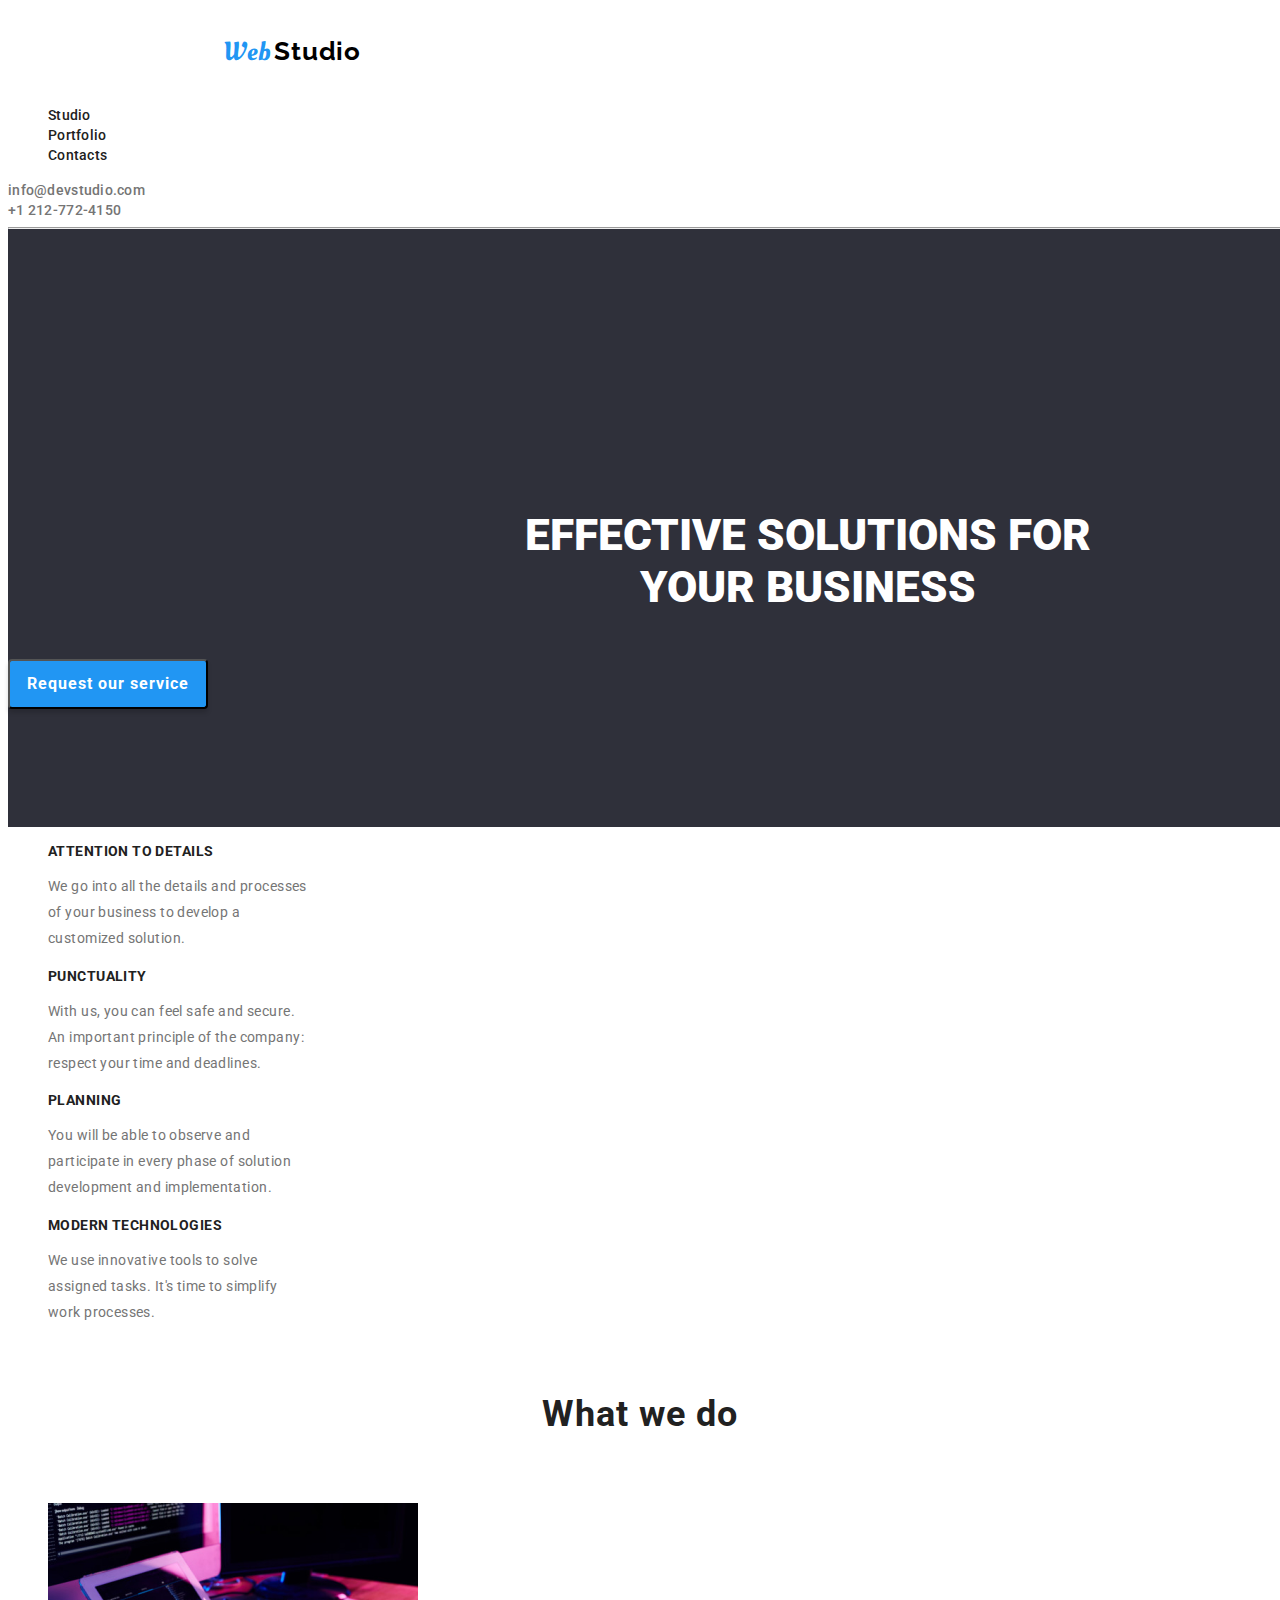
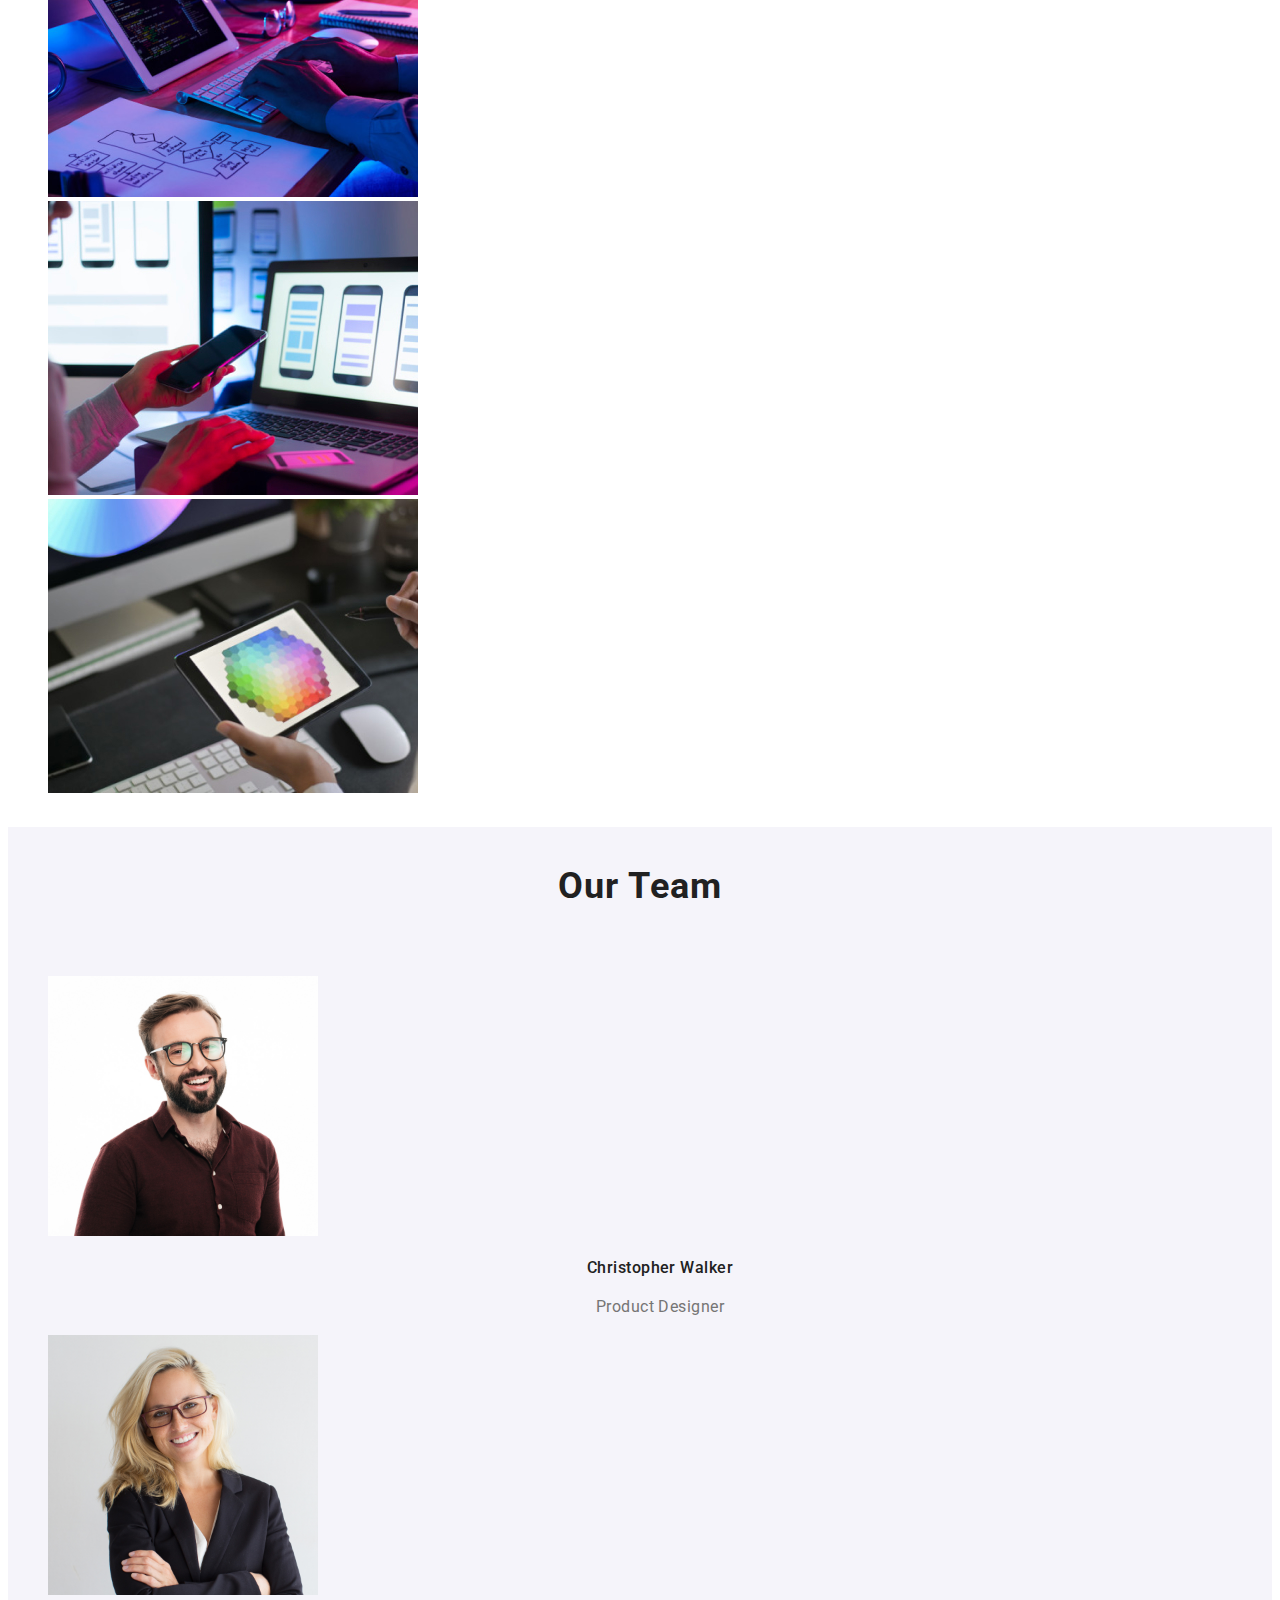
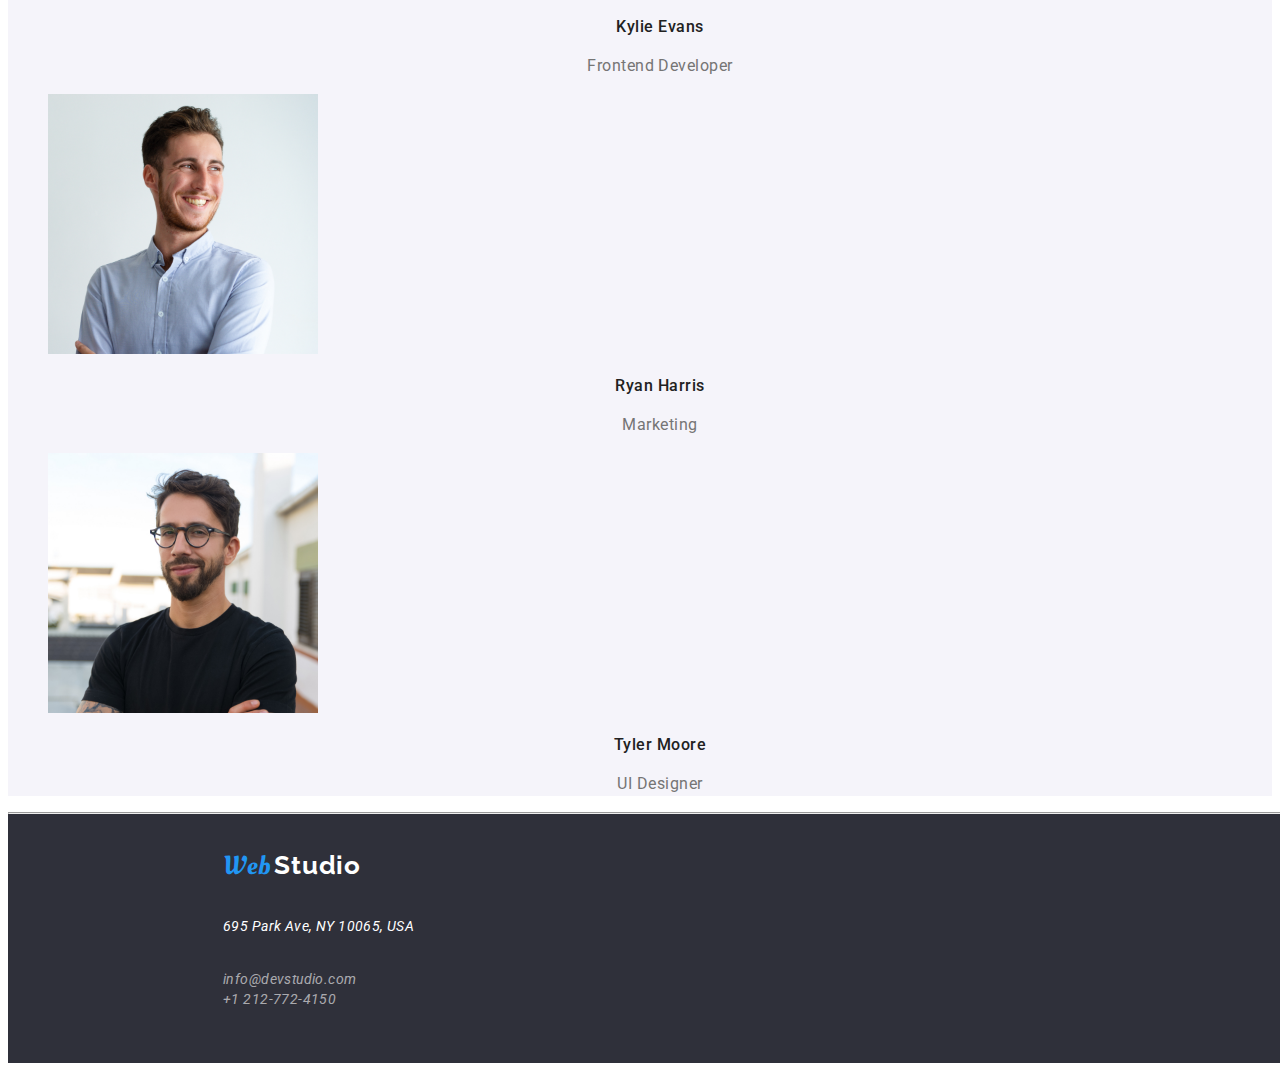
==== commit 99a3d47d: "add some style class" ====
--- a/index.html
+++ b/index.html
@@ -7,13 +7,13 @@
     <link rel="preconnect" href="https://fonts.googleapis.com" />
     <link rel="preconnect" href="https://fonts.gstatic.com" crossorigin />
     <link
-      href="https://fonts.googleapis.com/css2?family=Raleway:wght@700&family=Roboto:wght@400;500;700;900&display=swap"
+      href="https://fonts.googleapis.com/css2?family=Oleo+Script&family=Raleway:wght@700&family=Roboto:wght@400;500;700;900&display=swap"
       rel="stylesheet"
     />
     <link rel="stylesheet" href="./css/styles.css" />
   </head>
   <body>
-    <header class="header">
+    <header class="global-header">
       <!--Logo WebStudio-->
       <a href="./images/logo-webstudio.png" class="logo-link">
         <p class="logo">
@@ -22,7 +22,7 @@
         </p>
       </a>
       <nav>
-        <ul class="links">
+        <ul>
           <li><a class="studio" href="index.html">Studio</a></li>
           <li><a class="portofoliu" href="portofoliu.html">Portfolio</a></li>
           <li><a class="contacts" href="#">Contacts</a></li>
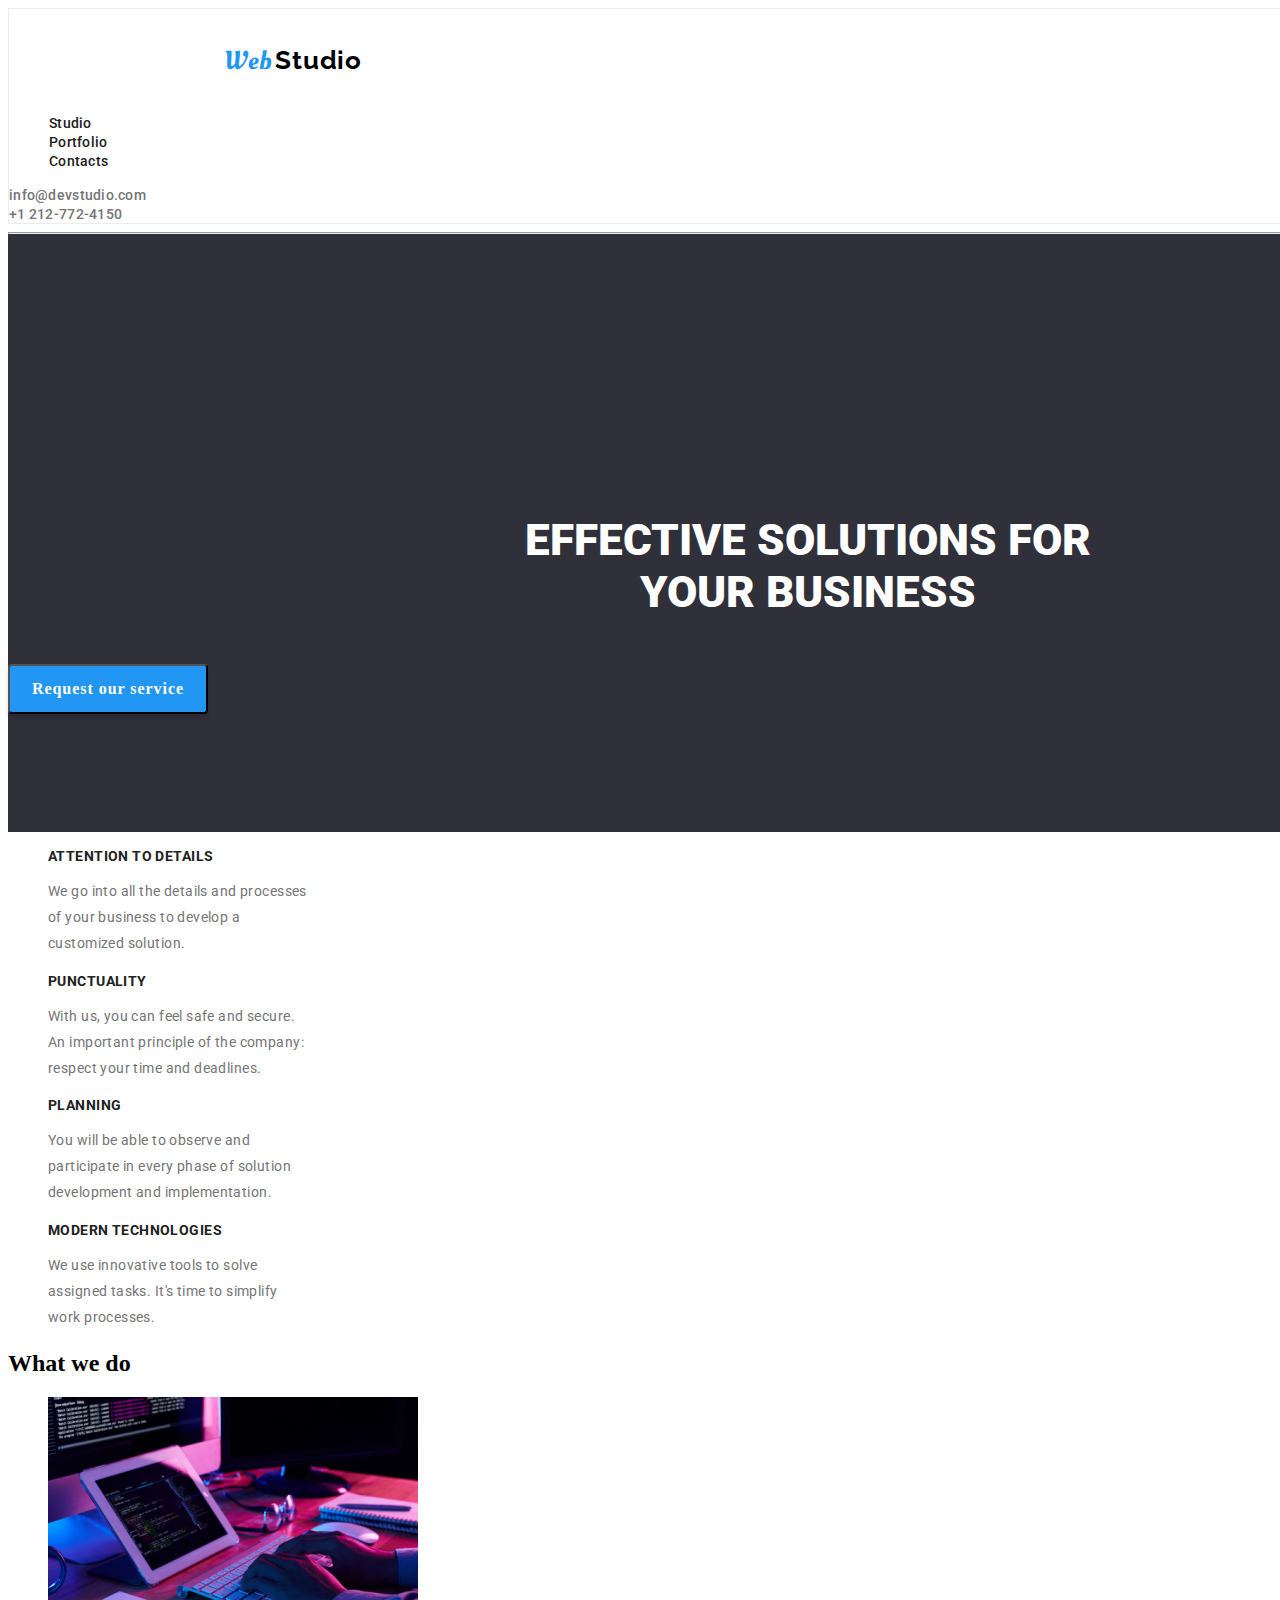
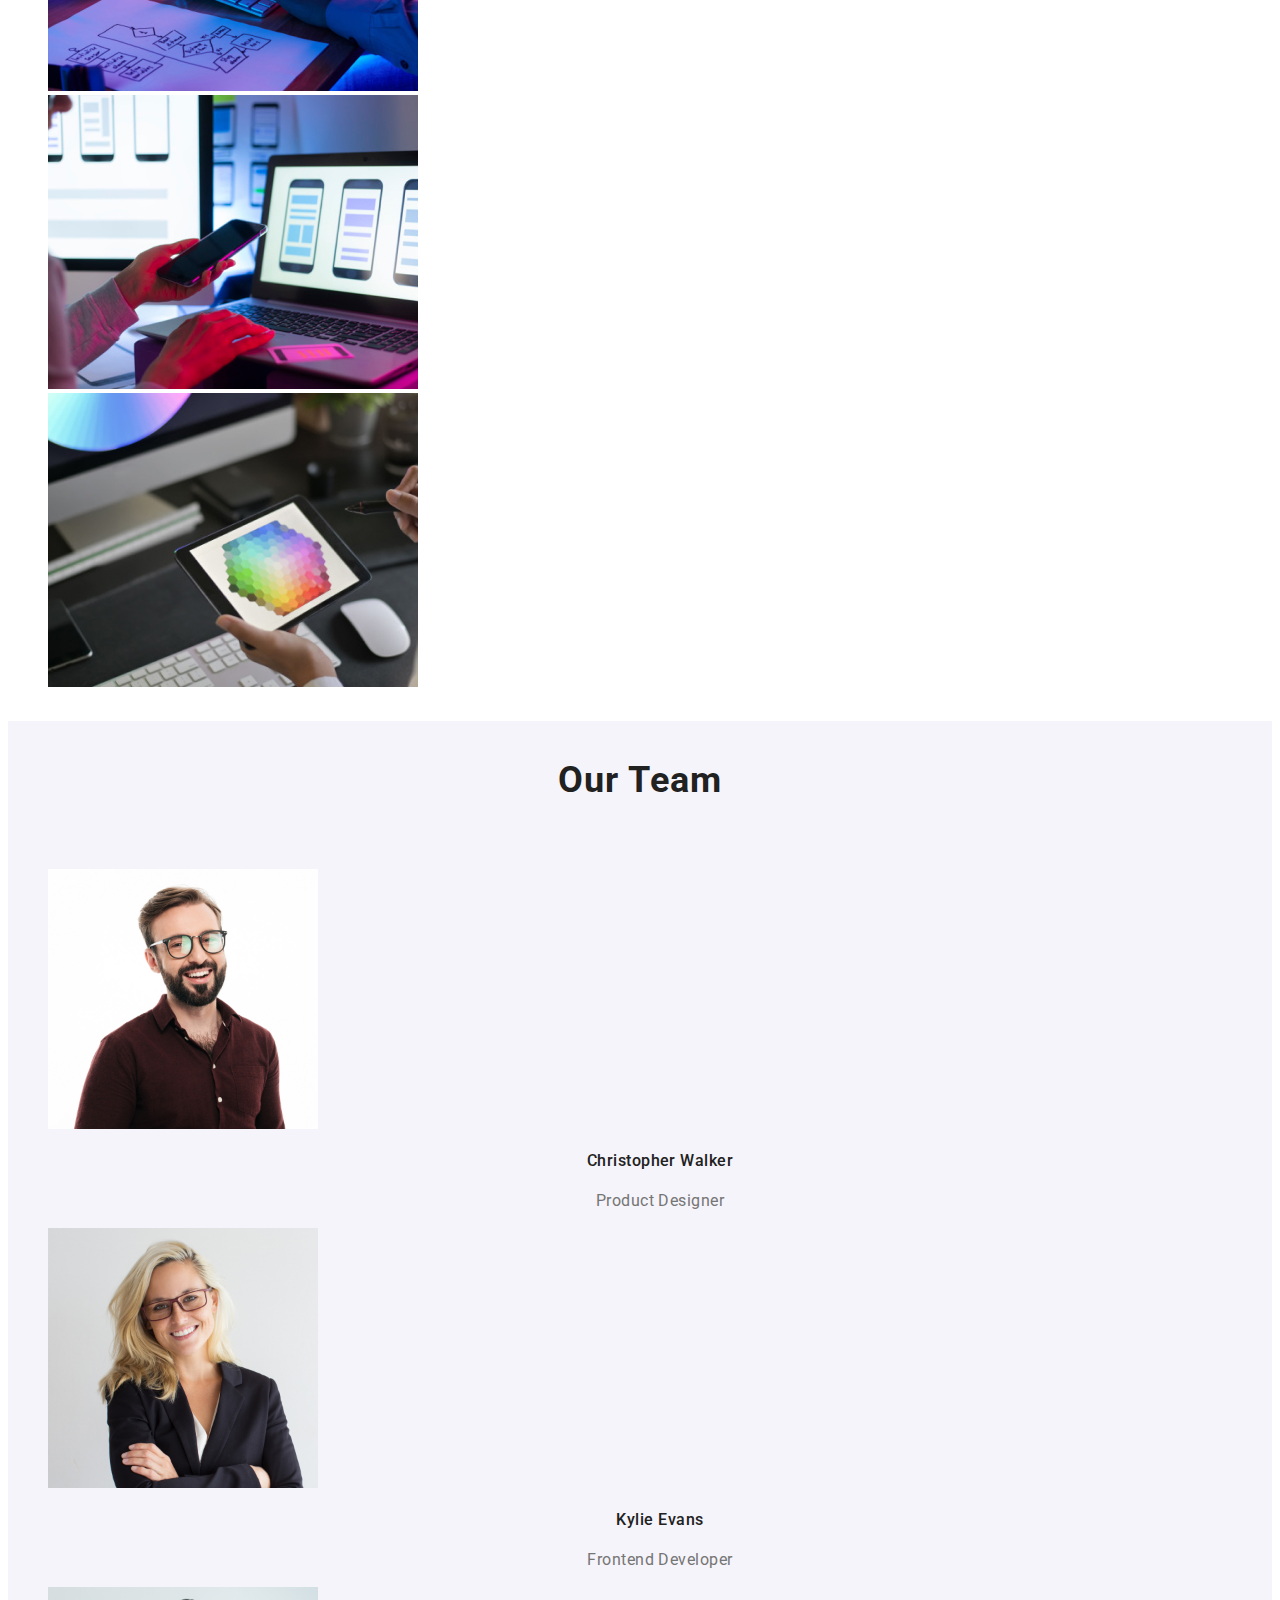
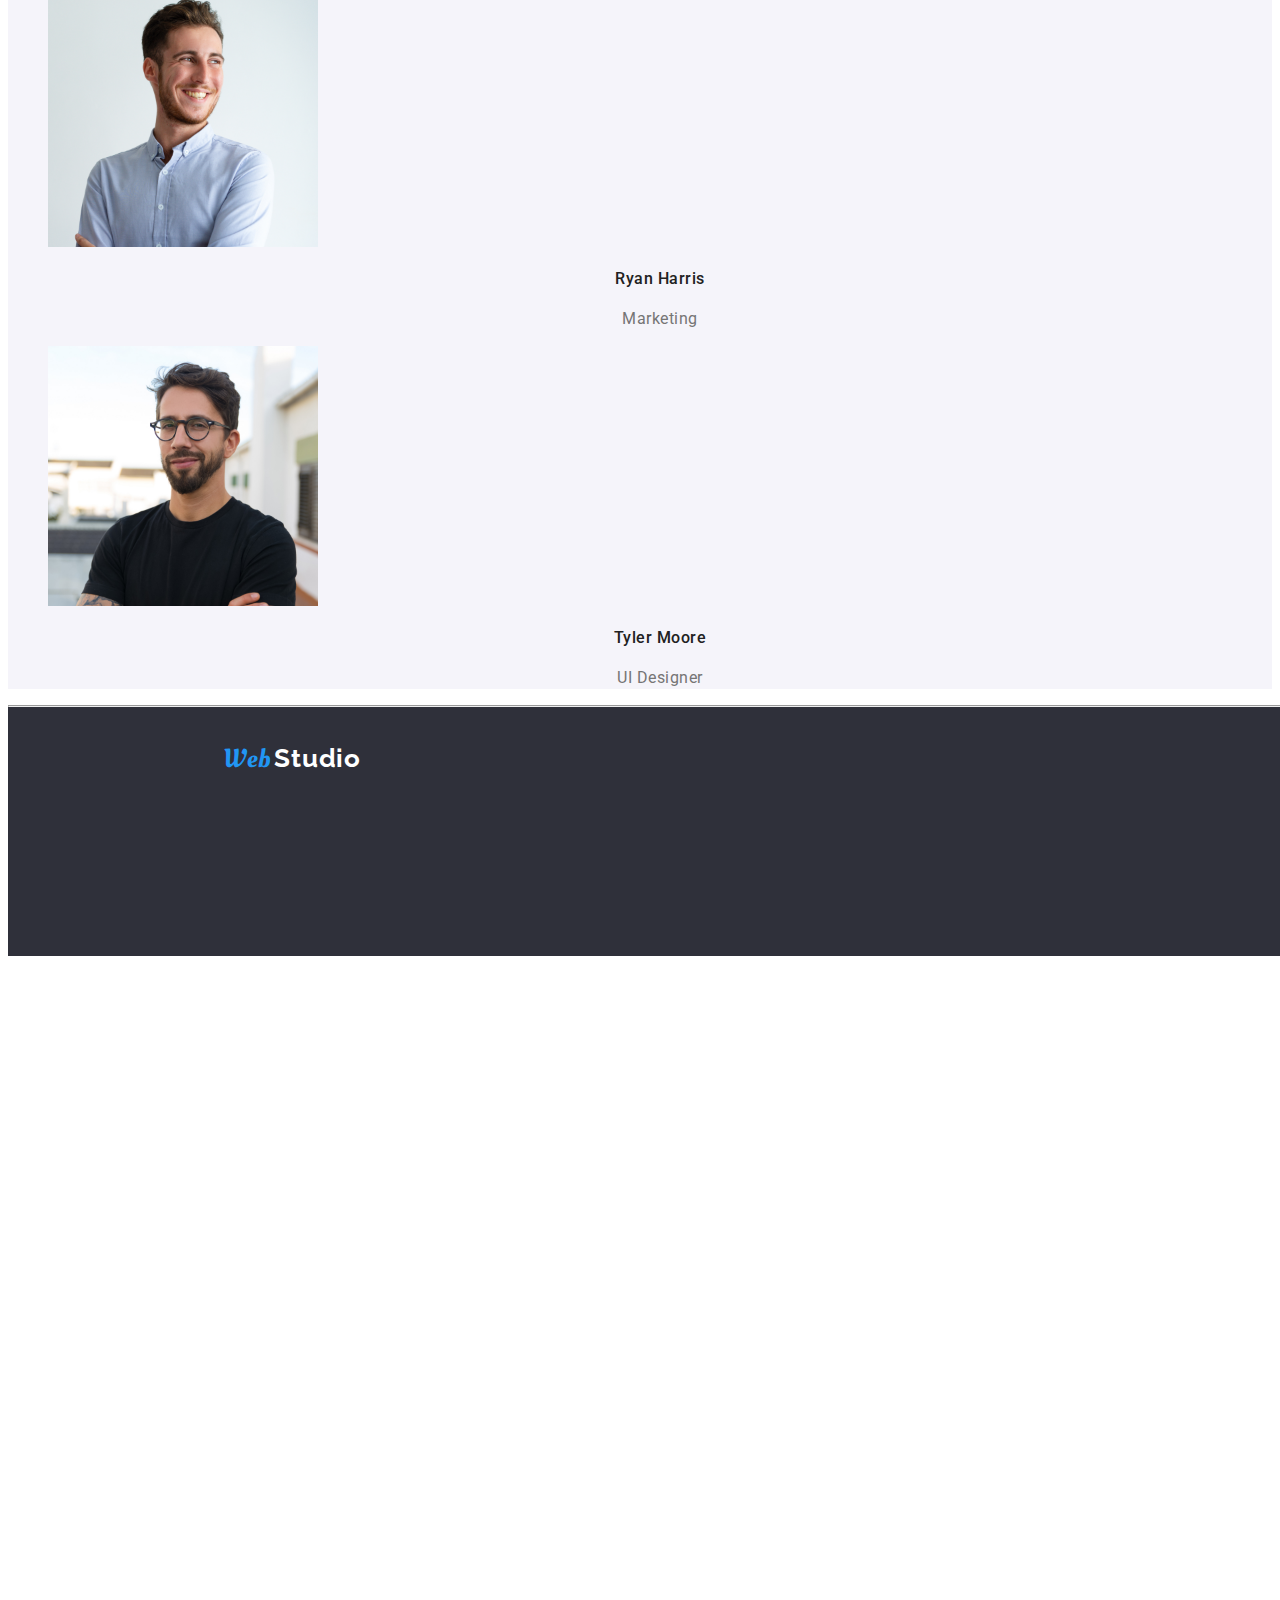
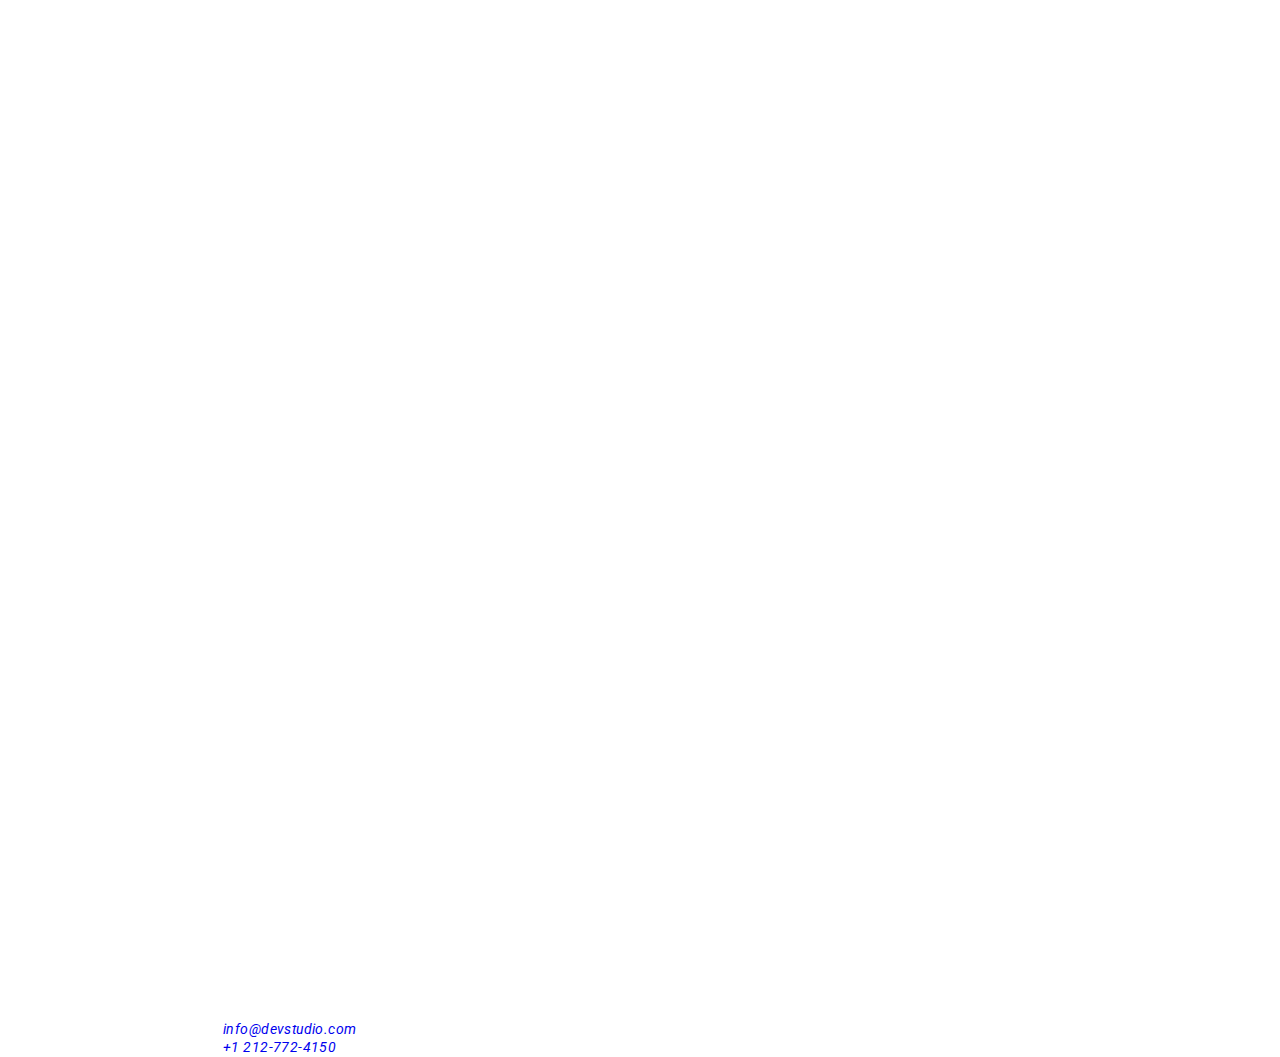
==== commit 6aec0da0: "add more class" ====
--- a/index.html
+++ b/index.html
@@ -21,7 +21,7 @@
           <span class="logo-studio">Studio</span>
         </p>
       </a>
-      <nav>
+      <nav class="main-navigation">
         <ul>
           <li><a class="studio" href="index.html">Studio</a></li>
           <li><a class="portofoliu" href="portofoliu.html">Portfolio</a></li>
@@ -96,7 +96,7 @@
 
       <!-- what we do -->
       <section>
-        <h2 class="boxes-title">What we do</h2>
+        <h2 class="-title">What we do</h2>
         <ul>
           <li>
             <img
@@ -190,13 +190,13 @@
         </p>
       </a>
 
-      <address>
-        <p class="address">695 Park Ave, NY 10065, USA</p>
+      <address class="footer-address">
+        <p class="name-address">695 Park Ave, NY 10065, USA</p>
         <br />
-        <a class="footer-address" href="mailto:info@devstudio.com"
+        <a class="footer-email-tel" href="mailto:info@devstudio.com"
           >info@devstudio.com</a
         ><br />
-        <a class="footer-address" href="tel:+12127724150">+1 212-772-4150</a>
+        <a class="footer-email-tel" href="tel:+12127724150">+1 212-772-4150</a>
       </address>
     </footer>
   </body>
--- a/css/styles.css
+++ b/css/styles.css
@@ -8,16 +8,60 @@
       --background:#ffffff;
       --black:#000000;
       --team-background:#f5f4fa;
-
-
 }     
 
-body{
-  font-family: Roboto;
+:root{
+--heading-font-family:'Raleway', sans-serif;
+--text-font-family:'Roboto', sans-serif;
+--font-weight-500:500;
+}
+
+.global-header{
+  background-color:var(--background);
+  border: 1px solid var(--border-color);
+  width: 1600px;
+  top: 80px;
+  angle: 0 deg;
+
+}
+.logo-web{
+  font-family:"Oleo Script", sans-serif;
+}
+.logo .logo-web {
+font-family: Oleo Script;
+font-size: 26px;
+font-weight: 400;
+line-height: 2.8;
+letter-spacing: 0.03em;
+text-align: left;
+color: var(--link-activ);
+width: 145px;
+height: 31px;
+top: 24px;
+left: 215px;
+
+}
+
+.global-header .logo .logo-studio {
+  font-family:var(--heading-font-family);
+  font-size: 26px;
+  font-weight: 700;
+  line-height: 2.4;
+  letter-spacing: 0.03em;
+  text-align: left;
+  letter-spacing: 0.03em;
+  color: var(--black);
+  
 }
 
 a {
   text-decoration: none;
+}
+a:hover {
+  color: var(--link-activ);
+}
+a:active{
+  color: var(--link-activ);
 }
 ul {
   list-style-type: none;
@@ -31,43 +75,14 @@
 }
 
 /*Logo WebStudio*/
-.header {
-  border: 1px solid var(--border-color);
-  width: 1600px;
-  top: 80px;
-  angle: 0 deg;
-  background: var(--background);
-  align-items: center;
-
-}
-.logo-web {
-  
-  
-  font-family: Oleo Script;
-  font-size: 26px;
-  font-weight: 400;
-  line-height: 2.8;
-  letter-spacing: 0.03em;
-  text-align: left;
-  
-  color:var(--link-activ);
-  
-}
-
-.logo-studio {
-  font-family: Raleway;
-  font-size: 26px;
-  font-weight: 700;
-  line-height: 2.4;
-  letter-spacing: 0.03em;
-  text-align: left;
-  color: var(--black);
-}
+
+
+
 
 .studio {
-  font-family: Roboto;
-  font-size: 14px;
-  font-weight: 500;
+  font-family:var(--text-font-family);
+  font-size: 14px;
+  font-weight: var(--font-weight-500);
   line-height: 1.28;
   letter-spacing: 0.02em;
   text-align: left;
@@ -78,9 +93,9 @@
 }
 
 .portofoliu {
-  font-family: Roboto;
-  font-size: 14px;
-  font-weight: 500;
+  font-family: var(--text-font-family);
+  font-size: 14px;
+  font-weight: var(--font-weight-500);
   line-height: 1.28;
   letter-spacing: 0.02em;
   color: var(--link-color);
@@ -90,9 +105,9 @@
 }
 
 .portofoliu:active{
-  font-family: Roboto;
-  font-size: 14px;
-  font-weight: 500;
+  font-family: var(--text-font-family);
+  font-size: 14px;
+  font-weight: var(--font-weight-500);
   line-height: 1.28;
   letter-spacing: 0.02em;
   text-align: left;
@@ -104,9 +119,9 @@
 }
 
 .contacts {
-  font-family: Roboto;
-  font-size: 14px;
-  font-weight: 500;
+  font-family: var(--text-font-family);
+  font-size: 14px;
+  font-weight: var(--font-weight-500);
   line-height: 1.25;
   letter-spacing: 0.02em;
   text-align: left;
@@ -116,17 +131,12 @@
   color:var(--link-color);
 }
 
-a:hover {
-  color: var(--link-activ);
-}
-a:active{
-  color: var(--link-activ);
-}
+
 
 .email {
   font-family: Roboto;
   font-size: 14px;
-  font-weight: 500;
+  font-weight: var(--font-weight-500);
   line-height: 1.25;
   letter-spacing: 0.02em;
   text-align: left;
@@ -136,7 +146,7 @@
 .tel {
   font-family: Roboto;
   font-size: 14px;
-  font-weight: 500;
+  font-weight: var(--font-weight-500);
   line-height: 1.25;
   letter-spacing: 0.02em;
   text-align: left;
@@ -154,7 +164,7 @@
   background-color:var(--main-background);
 }
 h1{
-  font-family: Roboto;
+  font-family: var(--text-font-family);
   font-size: 44px;
   font-weight: 900;
   color: var(--background);
@@ -189,7 +199,7 @@
   border-radius: 4px;
   flex-shrink: 0;
   color: var(--background);
-  font-family:Roboto;
+  font-family:var(--text-font-family);
   font-size: 16px;
   font-weight: 700;
   background:var(--link-activ);
@@ -234,7 +244,7 @@
 
 
 .boxes-title{
-  font-family: Roboto;
+  font-family: var(--text-font-family);
   font-size: 36px;
   font-weight: 700;
   line-height: 3.29;
@@ -248,7 +258,8 @@
   background-color: var(--team-background);
 }
 
-.team-title{font-family: Roboto;
+.team-title{
+  font-family: var(--text-font-family);
   font-size: 36px;
   font-weight: 700;
   line-height: 3.29;
@@ -258,9 +269,9 @@
 }
 
 .team-name{
-  font-family: Roboto;
+  font-family: var(--text-font-family);
 font-size: 16px;
-font-weight: 500;
+font-weight: var(--font-weight-500);
 line-height: 1.48;
 letter-spacing: 0.03em;
 text-align: center;
@@ -269,7 +280,7 @@
 }
 
 .functions-name{
-  font-family: Roboto;
+  font-family: var(--text-font-family);
   font-size: 16px;
   font-weight: 400;
   line-height: 1.46;
@@ -290,7 +301,7 @@
 .logo{margin-left: 215px;}
 
 .footer-studio{
-  font-family: Raleway;
+  font-family: var(--heading-font-family);
   font-size: 26px;
   font-weight: 700;
   line-height: 2.38;
@@ -301,7 +312,7 @@
 }
 
 .address {
-  font-family: Roboto;
+  font-family:var(--text-font-family);
   font-size: 14px;
   font-weight: 400;
   line-height: 1.28;
@@ -316,7 +327,7 @@
 }
 
 .footer-address{
-  font-family: Roboto;
+  font-family: var(--text-font-family);
   font-size: 14px;
   font-weight: 400;
   line-height: 1.28;
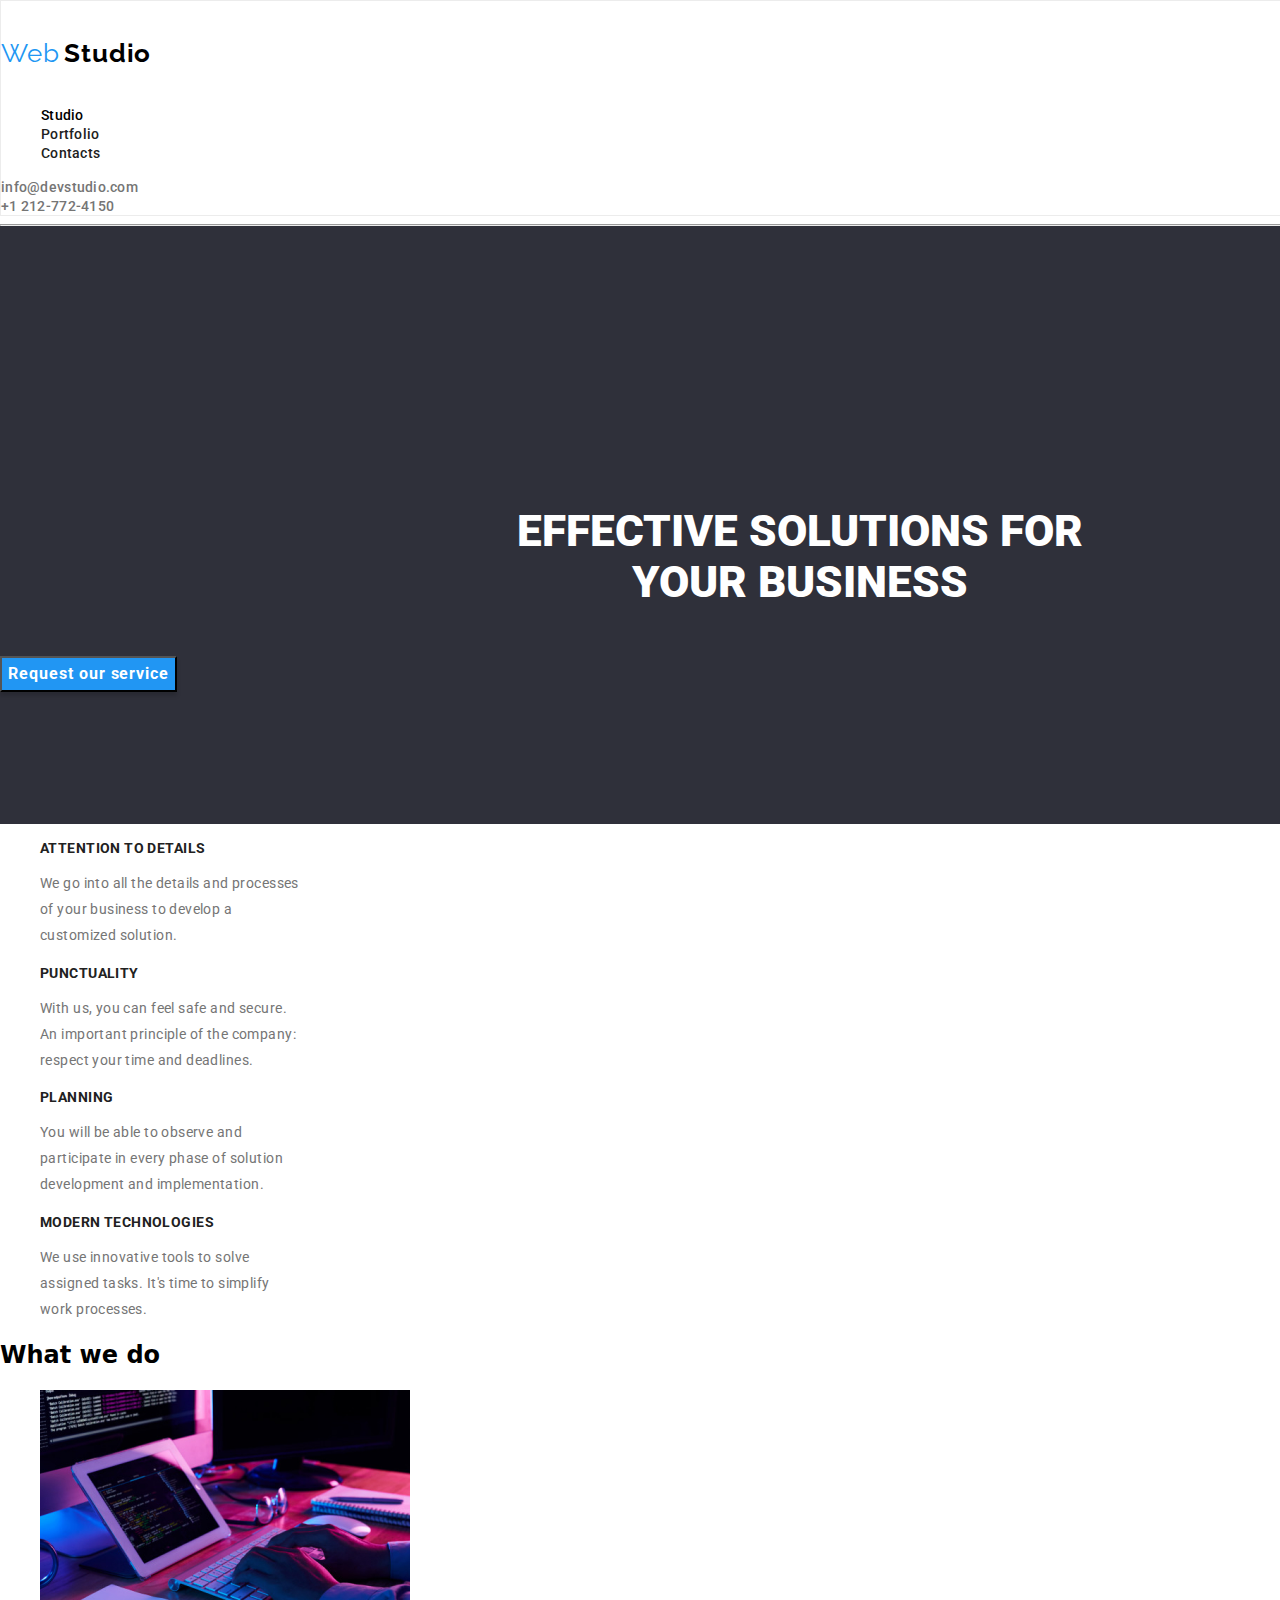
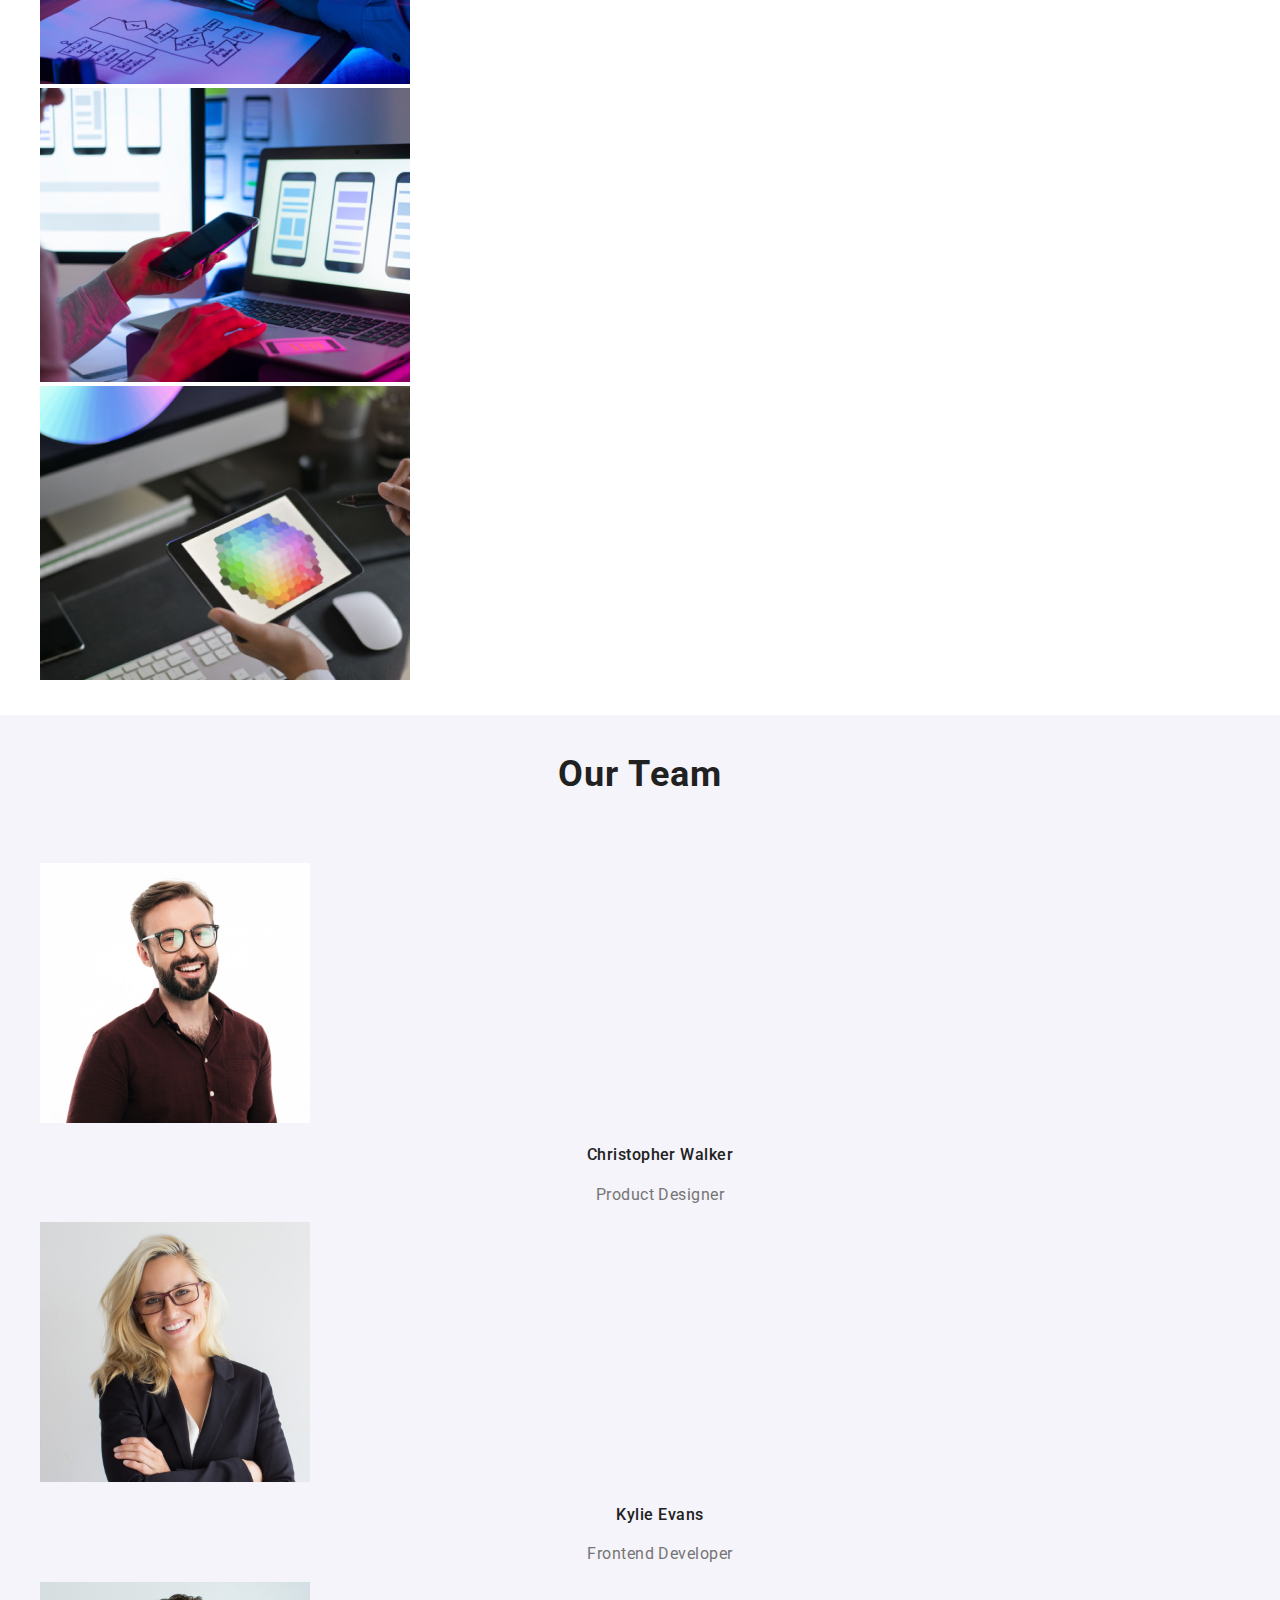
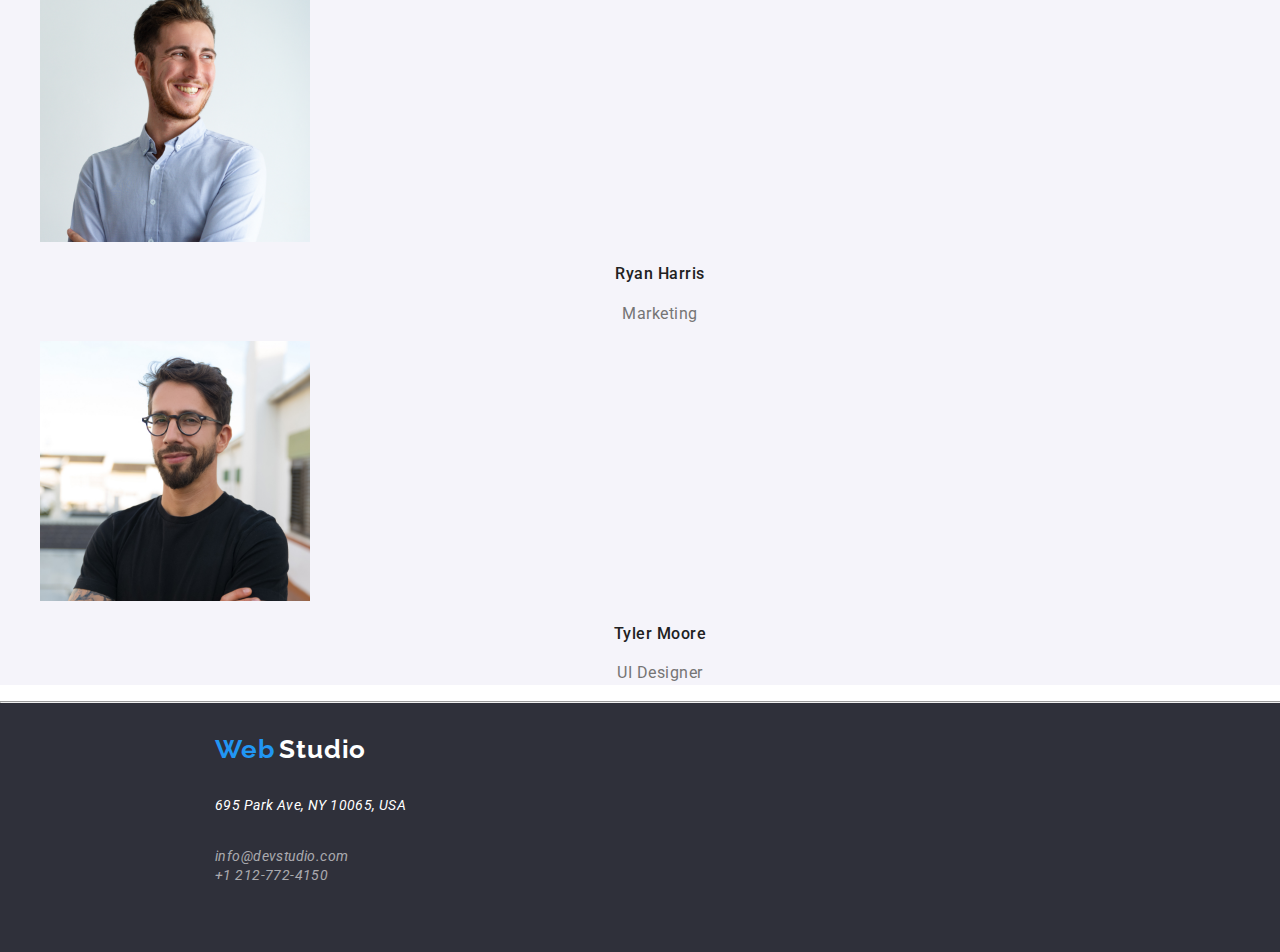
==== commit 6b7cf944: "update html css" ====
--- a/index.html
+++ b/index.html
@@ -11,16 +11,25 @@
       rel="stylesheet"
     />
     <link rel="stylesheet" href="./css/styles.css" />
+    <link rel="stylesheet" href="./css/styles.css" />
+    <link
+      rel="stylesheet"
+      href="https://cdnjs.cloudflare.com/ajax/libs/modern-normalize/1.0.0/modern-normalize.min.css"
+    />
+    <link rel="stylesheet" href="./css/styles.css" />
   </head>
   <body>
     <header class="global-header">
       <!--Logo WebStudio-->
-      <a href="./images/logo-webstudio.png" class="logo-link">
-        <p class="logo">
-          <span class="logo-web">Web</span>
-          <span class="logo-studio">Studio</span>
-        </p>
-      </a>
+      <div>
+        <a href="./images/logo-webstudio.png" class="logo-link">
+          <p class="logo">
+            <span class="logo-web">Web</span>
+            <span class="logo-studio">Studio</span>
+          </p>
+        </a>
+      </div>
+
       <nav class="main-navigation">
         <ul>
           <li><a class="studio" href="index.html">Studio</a></li>
--- a/css/styles.css
+++ b/css/styles.css
@@ -16,6 +16,20 @@
 --font-weight-500:500;
 }
 
+
+a {
+  text-decoration: none;
+}
+a:hover {
+  color: var(--link-activ);
+}
+a:active{
+  color: var(--link-activ);
+}
+ul {
+  list-style-type: none;
+}
+
 .global-header{
   background-color:var(--background);
   border: 1px solid var(--border-color);
@@ -25,10 +39,10 @@
 
 }
 .logo-web{
-  font-family:"Oleo Script", sans-serif;
+  font-family:"Raleway", sans-serif;
 }
 .logo .logo-web {
-font-family: Oleo Script;
+font-family: Raleway;
 font-size: 26px;
 font-weight: 400;
 line-height: 2.8;
@@ -54,31 +68,6 @@
   
 }
 
-a {
-  text-decoration: none;
-}
-a:hover {
-  color: var(--link-activ);
-}
-a:active{
-  color: var(--link-activ);
-}
-ul {
-  list-style-type: none;
-}
-.gallery {
-  width: 370px
-  height: 404px;
-  top: 1130px;
-  left: 1015px;
-  
-}
-
-/*Logo WebStudio*/
-
-
-
-
 .studio {
   font-family:var(--text-font-family);
   font-size: 14px;
@@ -89,7 +78,13 @@
   width: 42px;
   height: 16px;
   margin-top: 32px;
-  color:var(--link-color);
+  color:var:var(--link-activ);
+}
+.global-header .main-navigation .studio a:active {
+color: var(--link-activ);
+}
+.global-header .main-navigation .studio :hover {
+  color: var(--link-activ);
 }
 
 .portofoliu {
@@ -105,17 +100,7 @@
 }
 
 .portofoliu:active{
-  font-family: var(--text-font-family);
-  font-size: 14px;
-  font-weight: var(--font-weight-500);
-  line-height: 1.28;
-  letter-spacing: 0.02em;
-  text-align: left;
   color:var(--link-activ);
-  width: 58px;
-  height: 16px;
-  top: 32px;
-
 }
 
 .contacts {
@@ -130,8 +115,6 @@
   top: 32px;
   color:var(--link-color);
 }
-
-
 
 .email {
   font-family: Roboto;
@@ -176,44 +159,58 @@
   text-transform: uppercase;
 
 }
+button{
+  cursor: pointer;
+}
 .button-request:hover{
-  width: 136px;
-  margin-left: 732px;
-  background: var(--button-hover);
-  box-shadow: 0px 4px 4px 0px #00000026;
-  width: 200px;
-  height: 50px;
-  top: 430px;
-  left: 700px;
-  border-radius: 4px;
-  font-family: inherit;
-}
-.button-request:active{
-  color: var(--button-hover);
-}
+  font-family: Roboto;
+font-size: 16px;
+font-weight: 700;
+line-height: 30px;
+letter-spacing: 0.06em;
+text-align: center;
+color: var(--background);
+width: 136px
+height: 30px;
+top: 440px;
+left: 732px;
+width: 200px;
+height: 50px;
+top: 430px;
+left: 700px;
+border-radius: 4px;
+background-color:var(--button-hover);
+box-shadow: 0px 4px 4px 0px #00000026;
+
+}
+
+
 .button-request{
-  width: 200px;
-  height: 50px;
-  top: 430px;
-  left: 700px;
-  border-radius: 4px;
-  flex-shrink: 0;
-  color: var(--background);
+  font-family: Roboto;
+font-size: 16px;
+font-weight: 700;
+line-height: 30px;
+letter-spacing: 0.06em;
+text-align: center;
+color: var(--background);
+width: 161px
+height: 30px;
+top: 440px;
+left: 720px;
+width: 200px
+height: 50px;
+top: 430px;
+left: 700px
+border-radius: 4px;
+background-color: var(--link-activ);
+box-shadow: 0px 4px 4px 0px #00000026;
+
+}
+
+/*about company*/
+
+.company-title{
   font-family:var(--text-font-family);
-  font-size: 16px;
-  font-weight: 700;
-  background:var(--link-activ);
-  line-height: :2.34; /*187.5% ,30px*/
-  letter-spacing:0.96px;
-  box-shadow: 0px 4px 4px 0px #00000026;
-  font-family:inherit;
-  
-}
-
-/*about company*/
-
-.company-title{
-  font-family: Roboto;
   font-size: 14px;
   font-weight: 700;
   line-height: 1.28;
@@ -226,7 +223,7 @@
 }
 
 .details{
-  font-family: Roboto;
+  font-family:var(--text-font-family);
   font-size: 14px;
   font-weight: 400;
   line-height: 1.87;
@@ -243,7 +240,7 @@
 
 
 
-.boxes-title{
+.images-title{
   font-family: var(--text-font-family);
   font-size: 36px;
   font-weight: 700;
@@ -258,7 +255,7 @@
   background-color: var(--team-background);
 }
 
-.team-title{
+.team .team-title{
   font-family: var(--text-font-family);
   font-size: 36px;
   font-weight: 700;
@@ -268,18 +265,18 @@
   color:var(--link-color);
 }
 
-.team-name{
-  font-family: var(--text-font-family);
-font-size: 16px;
-font-weight: var(--font-weight-500);
-line-height: 1.48;
-letter-spacing: 0.03em;
-text-align: center;
-color: var(--link-color);
-
-}
-
-.functions-name{
+.team .team-name{
+  font-family: var(--text-font-family);
+  font-size: 16px;
+  font-weight: var(--font-weight-500);
+  line-height: 1.48;
+  letter-spacing: 0.03em;
+  text-align: center;
+  color: var(--link-color);
+
+}
+
+.team .functions-name{
   font-family: var(--text-font-family);
   font-size: 16px;
   font-weight: 400;
@@ -298,20 +295,35 @@
   height: 251px;
   top: 2097px;
 }
-.logo{margin-left: 215px;}
-
-.footer-studio{
+.footer .logo{margin-left: 215px;}
+
+.footer .logo-web{
+  font-family: var(--heading-font-family);
+  font-weight: 700;
+  font-size: 26px;
+  line-height: 2.38;
+  letter-spacing: 0.03em;
+  width: 145px;
+  height: 31px;
+  top: 2157px;
+  left: 215px; 
+}
+
+.footer .footer-studio{
   font-family: var(--heading-font-family);
   font-size: 26px;
   font-weight: 700;
   line-height: 2.38;
   letter-spacing: 0.03em;
-  text-align: left;
   color: var(--background);
-
-}
-
-.address {
+  width: 145px;
+  height: 31px;
+  top: 2157px;
+  left: 215px;
+
+}
+
+.footer .footer-address .name-address {
   font-family:var(--text-font-family);
   font-size: 14px;
   font-weight: 400;
@@ -326,7 +338,7 @@
   
 }
 
-.footer-address{
+.footer-address .footer-email-tel{
   font-family: var(--text-font-family);
   font-size: 14px;
   font-weight: 400;
@@ -338,7 +350,160 @@
   height: 16px;
   margin-left: 215px;
   margin-top: 1775px;
-  
-
-}
-
+}
+
+/*portofoliu*/
+
+/*main-buttons*/
+
+.portofoliu-buttons{
+  width: 516px
+  height: 38px;
+  top: 174px;
+  left: 542px;
+  border-radius: 4px;
+
+}
+.button-all:active{
+font-family: Roboto;
+font-size: 16px;
+font-weight: 500;
+line-height: 26px;
+letter-spacing: 0.03em;
+text-align: center;
+color: var(--background);
+width: 64px
+height: 38px;
+top: 174px;
+left: 542px;
+border-radius: 4px;
+background: #2196F3;
+box-shadow: 0px 2px 2px 0px #0000001F;
+
+box-shadow: 0px 1px 2px 0px #00000014;
+
+box-shadow: 0px 3px 1px 0px #0000001A;
+
+}
+
+.button-all{
+  font-family: var(--text-font-family);
+  font-size: 16px;
+  font-weight: 500;
+  line-height: 26px;
+  letter-spacing: 0.03em;
+  text-align: center;
+  color: var(--link-color);
+  height: 26px;
+  top: 180px;
+  left: 959px;
+  width: 121px
+  height: 38px;
+  top: 174px;
+  left: 937px;
+  border-radius: 4px;
+  background: #F5F4FA;
+
+}
+
+.button-web-sites{
+font-family: var(--text-font-family);
+font-size: 16px;
+font-weight: 500;
+line-height: 26px;
+letter-spacing: 0.03em;
+text-align: center;
+color: var(--link-color);
+height: 26px;
+top: 180px;
+left: 959px;
+width: 121px
+height: 38px;
+top: 174px;
+left: 937px;
+border-radius: 4px;
+background: #F5F4FA;
+}
+
+.button-apps{
+font-family: var(--text-font-family);
+font-size: 16px;
+font-weight: 500;
+line-height: 26px;
+letter-spacing: 0.03em;
+text-align: center;
+color: var(--link-color);
+height: 26px;
+top: 180px;
+left: 959px;
+width: 121px
+height: 38px;
+top: 174px;
+left: 937px;
+border-radius: 4px;
+background: #F5F4FA;
+}
+
+.button-design{
+font-family: var(--text-font-family);
+font-size: 16px;
+font-weight: 500;
+line-height: 26px;
+letter-spacing: 0.03em;
+text-align: center;
+color: var(--link-color);
+height: 26px;
+top: 180px;
+left: 959px;
+width: 121px
+height: 38px;
+top: 174px;
+left: 937px;
+border-radius: 4px;
+background: #F5F4FA;
+}
+
+.button-marketing{
+  font-family: var(--text-font-family);
+font-size: 16px;
+font-weight: 500;
+line-height: 26px;
+letter-spacing: 0.03em;
+text-align: center;
+color: var(--link-color);
+height: 26px;
+top: 180px;
+left: 959px;
+width: 121px
+height: 38px;
+top: 174px;
+left: 937px;
+border-radius: 4px;
+background: #F5F4FA;
+
+}
+
+/*gallery*/
+
+.gallery .gallery-name{
+font-family:var(--text-font-family);
+font-size: 18px;
+font-weight: 700;
+line-height: 36px;
+letter-spacing: 0.06em;
+text-align: center;
+color:var(--link-color);
+}
+
+.gallery .gallery-function{
+font-family: var(--text-font-family);
+font-size: 16px;
+font-weight: 400;
+line-height: 30px;
+letter-spacing: 0.03em;
+text-align:center;
+color: var(--address);
+
+}
+
+
--- a/css/styles.css
+++ b/css/styles.css
@@ -16,6 +16,20 @@
 --font-weight-500:500;
 }
 
+
+a {
+  text-decoration: none;
+}
+a:hover {
+  color: var(--link-activ);
+}
+a:active{
+  color: var(--link-activ);
+}
+ul {
+  list-style-type: none;
+}
+
 .global-header{
   background-color:var(--background);
   border: 1px solid var(--border-color);
@@ -25,10 +39,10 @@
 
 }
 .logo-web{
-  font-family:"Oleo Script", sans-serif;
+  font-family:"Raleway", sans-serif;
 }
 .logo .logo-web {
-font-family: Oleo Script;
+font-family: Raleway;
 font-size: 26px;
 font-weight: 400;
 line-height: 2.8;
@@ -54,31 +68,6 @@
   
 }
 
-a {
-  text-decoration: none;
-}
-a:hover {
-  color: var(--link-activ);
-}
-a:active{
-  color: var(--link-activ);
-}
-ul {
-  list-style-type: none;
-}
-.gallery {
-  width: 370px
-  height: 404px;
-  top: 1130px;
-  left: 1015px;
-  
-}
-
-/*Logo WebStudio*/
-
-
-
-
 .studio {
   font-family:var(--text-font-family);
   font-size: 14px;
@@ -89,7 +78,13 @@
   width: 42px;
   height: 16px;
   margin-top: 32px;
-  color:var(--link-color);
+  color:var:var(--link-activ);
+}
+.global-header .main-navigation .studio a:active {
+color: var(--link-activ);
+}
+.global-header .main-navigation .studio :hover {
+  color: var(--link-activ);
 }
 
 .portofoliu {
@@ -105,17 +100,7 @@
 }
 
 .portofoliu:active{
-  font-family: var(--text-font-family);
-  font-size: 14px;
-  font-weight: var(--font-weight-500);
-  line-height: 1.28;
-  letter-spacing: 0.02em;
-  text-align: left;
   color:var(--link-activ);
-  width: 58px;
-  height: 16px;
-  top: 32px;
-
 }
 
 .contacts {
@@ -130,8 +115,6 @@
   top: 32px;
   color:var(--link-color);
 }
-
-
 
 .email {
   font-family: Roboto;
@@ -176,44 +159,58 @@
   text-transform: uppercase;
 
 }
+button{
+  cursor: pointer;
+}
 .button-request:hover{
-  width: 136px;
-  margin-left: 732px;
-  background: var(--button-hover);
-  box-shadow: 0px 4px 4px 0px #00000026;
-  width: 200px;
-  height: 50px;
-  top: 430px;
-  left: 700px;
-  border-radius: 4px;
-  font-family: inherit;
-}
-.button-request:active{
-  color: var(--button-hover);
-}
+  font-family: Roboto;
+font-size: 16px;
+font-weight: 700;
+line-height: 30px;
+letter-spacing: 0.06em;
+text-align: center;
+color: var(--background);
+width: 136px
+height: 30px;
+top: 440px;
+left: 732px;
+width: 200px;
+height: 50px;
+top: 430px;
+left: 700px;
+border-radius: 4px;
+background-color:var(--button-hover);
+box-shadow: 0px 4px 4px 0px #00000026;
+
+}
+
+
 .button-request{
-  width: 200px;
-  height: 50px;
-  top: 430px;
-  left: 700px;
-  border-radius: 4px;
-  flex-shrink: 0;
-  color: var(--background);
+  font-family: Roboto;
+font-size: 16px;
+font-weight: 700;
+line-height: 30px;
+letter-spacing: 0.06em;
+text-align: center;
+color: var(--background);
+width: 161px
+height: 30px;
+top: 440px;
+left: 720px;
+width: 200px
+height: 50px;
+top: 430px;
+left: 700px
+border-radius: 4px;
+background-color: var(--link-activ);
+box-shadow: 0px 4px 4px 0px #00000026;
+
+}
+
+/*about company*/
+
+.company-title{
   font-family:var(--text-font-family);
-  font-size: 16px;
-  font-weight: 700;
-  background:var(--link-activ);
-  line-height: :2.34; /*187.5% ,30px*/
-  letter-spacing:0.96px;
-  box-shadow: 0px 4px 4px 0px #00000026;
-  font-family:inherit;
-  
-}
-
-/*about company*/
-
-.company-title{
-  font-family: Roboto;
   font-size: 14px;
   font-weight: 700;
   line-height: 1.28;
@@ -226,7 +223,7 @@
 }
 
 .details{
-  font-family: Roboto;
+  font-family:var(--text-font-family);
   font-size: 14px;
   font-weight: 400;
   line-height: 1.87;
@@ -243,7 +240,7 @@
 
 
 
-.boxes-title{
+.images-title{
   font-family: var(--text-font-family);
   font-size: 36px;
   font-weight: 700;
@@ -258,7 +255,7 @@
   background-color: var(--team-background);
 }
 
-.team-title{
+.team .team-title{
   font-family: var(--text-font-family);
   font-size: 36px;
   font-weight: 700;
@@ -268,18 +265,18 @@
   color:var(--link-color);
 }
 
-.team-name{
-  font-family: var(--text-font-family);
-font-size: 16px;
-font-weight: var(--font-weight-500);
-line-height: 1.48;
-letter-spacing: 0.03em;
-text-align: center;
-color: var(--link-color);
-
-}
-
-.functions-name{
+.team .team-name{
+  font-family: var(--text-font-family);
+  font-size: 16px;
+  font-weight: var(--font-weight-500);
+  line-height: 1.48;
+  letter-spacing: 0.03em;
+  text-align: center;
+  color: var(--link-color);
+
+}
+
+.team .functions-name{
   font-family: var(--text-font-family);
   font-size: 16px;
   font-weight: 400;
@@ -298,20 +295,35 @@
   height: 251px;
   top: 2097px;
 }
-.logo{margin-left: 215px;}
-
-.footer-studio{
+.footer .logo{margin-left: 215px;}
+
+.footer .logo-web{
+  font-family: var(--heading-font-family);
+  font-weight: 700;
+  font-size: 26px;
+  line-height: 2.38;
+  letter-spacing: 0.03em;
+  width: 145px;
+  height: 31px;
+  top: 2157px;
+  left: 215px; 
+}
+
+.footer .footer-studio{
   font-family: var(--heading-font-family);
   font-size: 26px;
   font-weight: 700;
   line-height: 2.38;
   letter-spacing: 0.03em;
-  text-align: left;
   color: var(--background);
-
-}
-
-.address {
+  width: 145px;
+  height: 31px;
+  top: 2157px;
+  left: 215px;
+
+}
+
+.footer .footer-address .name-address {
   font-family:var(--text-font-family);
   font-size: 14px;
   font-weight: 400;
@@ -326,7 +338,7 @@
   
 }
 
-.footer-address{
+.footer-address .footer-email-tel{
   font-family: var(--text-font-family);
   font-size: 14px;
   font-weight: 400;
@@ -338,7 +350,160 @@
   height: 16px;
   margin-left: 215px;
   margin-top: 1775px;
-  
-
-}
-
+}
+
+/*portofoliu*/
+
+/*main-buttons*/
+
+.portofoliu-buttons{
+  width: 516px
+  height: 38px;
+  top: 174px;
+  left: 542px;
+  border-radius: 4px;
+
+}
+.button-all:active{
+font-family: Roboto;
+font-size: 16px;
+font-weight: 500;
+line-height: 26px;
+letter-spacing: 0.03em;
+text-align: center;
+color: var(--background);
+width: 64px
+height: 38px;
+top: 174px;
+left: 542px;
+border-radius: 4px;
+background: #2196F3;
+box-shadow: 0px 2px 2px 0px #0000001F;
+
+box-shadow: 0px 1px 2px 0px #00000014;
+
+box-shadow: 0px 3px 1px 0px #0000001A;
+
+}
+
+.button-all{
+  font-family: var(--text-font-family);
+  font-size: 16px;
+  font-weight: 500;
+  line-height: 26px;
+  letter-spacing: 0.03em;
+  text-align: center;
+  color: var(--link-color);
+  height: 26px;
+  top: 180px;
+  left: 959px;
+  width: 121px
+  height: 38px;
+  top: 174px;
+  left: 937px;
+  border-radius: 4px;
+  background: #F5F4FA;
+
+}
+
+.button-web-sites{
+font-family: var(--text-font-family);
+font-size: 16px;
+font-weight: 500;
+line-height: 26px;
+letter-spacing: 0.03em;
+text-align: center;
+color: var(--link-color);
+height: 26px;
+top: 180px;
+left: 959px;
+width: 121px
+height: 38px;
+top: 174px;
+left: 937px;
+border-radius: 4px;
+background: #F5F4FA;
+}
+
+.button-apps{
+font-family: var(--text-font-family);
+font-size: 16px;
+font-weight: 500;
+line-height: 26px;
+letter-spacing: 0.03em;
+text-align: center;
+color: var(--link-color);
+height: 26px;
+top: 180px;
+left: 959px;
+width: 121px
+height: 38px;
+top: 174px;
+left: 937px;
+border-radius: 4px;
+background: #F5F4FA;
+}
+
+.button-design{
+font-family: var(--text-font-family);
+font-size: 16px;
+font-weight: 500;
+line-height: 26px;
+letter-spacing: 0.03em;
+text-align: center;
+color: var(--link-color);
+height: 26px;
+top: 180px;
+left: 959px;
+width: 121px
+height: 38px;
+top: 174px;
+left: 937px;
+border-radius: 4px;
+background: #F5F4FA;
+}
+
+.button-marketing{
+  font-family: var(--text-font-family);
+font-size: 16px;
+font-weight: 500;
+line-height: 26px;
+letter-spacing: 0.03em;
+text-align: center;
+color: var(--link-color);
+height: 26px;
+top: 180px;
+left: 959px;
+width: 121px
+height: 38px;
+top: 174px;
+left: 937px;
+border-radius: 4px;
+background: #F5F4FA;
+
+}
+
+/*gallery*/
+
+.gallery .gallery-name{
+font-family:var(--text-font-family);
+font-size: 18px;
+font-weight: 700;
+line-height: 36px;
+letter-spacing: 0.06em;
+text-align: center;
+color:var(--link-color);
+}
+
+.gallery .gallery-function{
+font-family: var(--text-font-family);
+font-size: 16px;
+font-weight: 400;
+line-height: 30px;
+letter-spacing: 0.03em;
+text-align:center;
+color: var(--address);
+
+}
+
+
--- a/css/styles.css
+++ b/css/styles.css
@@ -16,6 +16,20 @@
 --font-weight-500:500;
 }
 
+
+a {
+  text-decoration: none;
+}
+a:hover {
+  color: var(--link-activ);
+}
+a:active{
+  color: var(--link-activ);
+}
+ul {
+  list-style-type: none;
+}
+
 .global-header{
   background-color:var(--background);
   border: 1px solid var(--border-color);
@@ -25,10 +39,10 @@
 
 }
 .logo-web{
-  font-family:"Oleo Script", sans-serif;
+  font-family:"Raleway", sans-serif;
 }
 .logo .logo-web {
-font-family: Oleo Script;
+font-family: Raleway;
 font-size: 26px;
 font-weight: 400;
 line-height: 2.8;
@@ -54,31 +68,6 @@
   
 }
 
-a {
-  text-decoration: none;
-}
-a:hover {
-  color: var(--link-activ);
-}
-a:active{
-  color: var(--link-activ);
-}
-ul {
-  list-style-type: none;
-}
-.gallery {
-  width: 370px
-  height: 404px;
-  top: 1130px;
-  left: 1015px;
-  
-}
-
-/*Logo WebStudio*/
-
-
-
-
 .studio {
   font-family:var(--text-font-family);
   font-size: 14px;
@@ -89,7 +78,13 @@
   width: 42px;
   height: 16px;
   margin-top: 32px;
-  color:var(--link-color);
+  color:var:var(--link-activ);
+}
+.global-header .main-navigation .studio a:active {
+color: var(--link-activ);
+}
+.global-header .main-navigation .studio :hover {
+  color: var(--link-activ);
 }
 
 .portofoliu {
@@ -105,17 +100,7 @@
 }
 
 .portofoliu:active{
-  font-family: var(--text-font-family);
-  font-size: 14px;
-  font-weight: var(--font-weight-500);
-  line-height: 1.28;
-  letter-spacing: 0.02em;
-  text-align: left;
   color:var(--link-activ);
-  width: 58px;
-  height: 16px;
-  top: 32px;
-
 }
 
 .contacts {
@@ -130,8 +115,6 @@
   top: 32px;
   color:var(--link-color);
 }
-
-
 
 .email {
   font-family: Roboto;
@@ -176,44 +159,58 @@
   text-transform: uppercase;
 
 }
+button{
+  cursor: pointer;
+}
 .button-request:hover{
-  width: 136px;
-  margin-left: 732px;
-  background: var(--button-hover);
-  box-shadow: 0px 4px 4px 0px #00000026;
-  width: 200px;
-  height: 50px;
-  top: 430px;
-  left: 700px;
-  border-radius: 4px;
-  font-family: inherit;
-}
-.button-request:active{
-  color: var(--button-hover);
-}
+  font-family: Roboto;
+font-size: 16px;
+font-weight: 700;
+line-height: 30px;
+letter-spacing: 0.06em;
+text-align: center;
+color: var(--background);
+width: 136px
+height: 30px;
+top: 440px;
+left: 732px;
+width: 200px;
+height: 50px;
+top: 430px;
+left: 700px;
+border-radius: 4px;
+background-color:var(--button-hover);
+box-shadow: 0px 4px 4px 0px #00000026;
+
+}
+
+
 .button-request{
-  width: 200px;
-  height: 50px;
-  top: 430px;
-  left: 700px;
-  border-radius: 4px;
-  flex-shrink: 0;
-  color: var(--background);
+  font-family: Roboto;
+font-size: 16px;
+font-weight: 700;
+line-height: 30px;
+letter-spacing: 0.06em;
+text-align: center;
+color: var(--background);
+width: 161px
+height: 30px;
+top: 440px;
+left: 720px;
+width: 200px
+height: 50px;
+top: 430px;
+left: 700px
+border-radius: 4px;
+background-color: var(--link-activ);
+box-shadow: 0px 4px 4px 0px #00000026;
+
+}
+
+/*about company*/
+
+.company-title{
   font-family:var(--text-font-family);
-  font-size: 16px;
-  font-weight: 700;
-  background:var(--link-activ);
-  line-height: :2.34; /*187.5% ,30px*/
-  letter-spacing:0.96px;
-  box-shadow: 0px 4px 4px 0px #00000026;
-  font-family:inherit;
-  
-}
-
-/*about company*/
-
-.company-title{
-  font-family: Roboto;
   font-size: 14px;
   font-weight: 700;
   line-height: 1.28;
@@ -226,7 +223,7 @@
 }
 
 .details{
-  font-family: Roboto;
+  font-family:var(--text-font-family);
   font-size: 14px;
   font-weight: 400;
   line-height: 1.87;
@@ -243,7 +240,7 @@
 
 
 
-.boxes-title{
+.images-title{
   font-family: var(--text-font-family);
   font-size: 36px;
   font-weight: 700;
@@ -258,7 +255,7 @@
   background-color: var(--team-background);
 }
 
-.team-title{
+.team .team-title{
   font-family: var(--text-font-family);
   font-size: 36px;
   font-weight: 700;
@@ -268,18 +265,18 @@
   color:var(--link-color);
 }
 
-.team-name{
-  font-family: var(--text-font-family);
-font-size: 16px;
-font-weight: var(--font-weight-500);
-line-height: 1.48;
-letter-spacing: 0.03em;
-text-align: center;
-color: var(--link-color);
-
-}
-
-.functions-name{
+.team .team-name{
+  font-family: var(--text-font-family);
+  font-size: 16px;
+  font-weight: var(--font-weight-500);
+  line-height: 1.48;
+  letter-spacing: 0.03em;
+  text-align: center;
+  color: var(--link-color);
+
+}
+
+.team .functions-name{
   font-family: var(--text-font-family);
   font-size: 16px;
   font-weight: 400;
@@ -298,20 +295,35 @@
   height: 251px;
   top: 2097px;
 }
-.logo{margin-left: 215px;}
-
-.footer-studio{
+.footer .logo{margin-left: 215px;}
+
+.footer .logo-web{
+  font-family: var(--heading-font-family);
+  font-weight: 700;
+  font-size: 26px;
+  line-height: 2.38;
+  letter-spacing: 0.03em;
+  width: 145px;
+  height: 31px;
+  top: 2157px;
+  left: 215px; 
+}
+
+.footer .footer-studio{
   font-family: var(--heading-font-family);
   font-size: 26px;
   font-weight: 700;
   line-height: 2.38;
   letter-spacing: 0.03em;
-  text-align: left;
   color: var(--background);
-
-}
-
-.address {
+  width: 145px;
+  height: 31px;
+  top: 2157px;
+  left: 215px;
+
+}
+
+.footer .footer-address .name-address {
   font-family:var(--text-font-family);
   font-size: 14px;
   font-weight: 400;
@@ -326,7 +338,7 @@
   
 }
 
-.footer-address{
+.footer-address .footer-email-tel{
   font-family: var(--text-font-family);
   font-size: 14px;
   font-weight: 400;
@@ -338,7 +350,160 @@
   height: 16px;
   margin-left: 215px;
   margin-top: 1775px;
-  
-
-}
-
+}
+
+/*portofoliu*/
+
+/*main-buttons*/
+
+.portofoliu-buttons{
+  width: 516px
+  height: 38px;
+  top: 174px;
+  left: 542px;
+  border-radius: 4px;
+
+}
+.button-all:active{
+font-family: Roboto;
+font-size: 16px;
+font-weight: 500;
+line-height: 26px;
+letter-spacing: 0.03em;
+text-align: center;
+color: var(--background);
+width: 64px
+height: 38px;
+top: 174px;
+left: 542px;
+border-radius: 4px;
+background: #2196F3;
+box-shadow: 0px 2px 2px 0px #0000001F;
+
+box-shadow: 0px 1px 2px 0px #00000014;
+
+box-shadow: 0px 3px 1px 0px #0000001A;
+
+}
+
+.button-all{
+  font-family: var(--text-font-family);
+  font-size: 16px;
+  font-weight: 500;
+  line-height: 26px;
+  letter-spacing: 0.03em;
+  text-align: center;
+  color: var(--link-color);
+  height: 26px;
+  top: 180px;
+  left: 959px;
+  width: 121px
+  height: 38px;
+  top: 174px;
+  left: 937px;
+  border-radius: 4px;
+  background: #F5F4FA;
+
+}
+
+.button-web-sites{
+font-family: var(--text-font-family);
+font-size: 16px;
+font-weight: 500;
+line-height: 26px;
+letter-spacing: 0.03em;
+text-align: center;
+color: var(--link-color);
+height: 26px;
+top: 180px;
+left: 959px;
+width: 121px
+height: 38px;
+top: 174px;
+left: 937px;
+border-radius: 4px;
+background: #F5F4FA;
+}
+
+.button-apps{
+font-family: var(--text-font-family);
+font-size: 16px;
+font-weight: 500;
+line-height: 26px;
+letter-spacing: 0.03em;
+text-align: center;
+color: var(--link-color);
+height: 26px;
+top: 180px;
+left: 959px;
+width: 121px
+height: 38px;
+top: 174px;
+left: 937px;
+border-radius: 4px;
+background: #F5F4FA;
+}
+
+.button-design{
+font-family: var(--text-font-family);
+font-size: 16px;
+font-weight: 500;
+line-height: 26px;
+letter-spacing: 0.03em;
+text-align: center;
+color: var(--link-color);
+height: 26px;
+top: 180px;
+left: 959px;
+width: 121px
+height: 38px;
+top: 174px;
+left: 937px;
+border-radius: 4px;
+background: #F5F4FA;
+}
+
+.button-marketing{
+  font-family: var(--text-font-family);
+font-size: 16px;
+font-weight: 500;
+line-height: 26px;
+letter-spacing: 0.03em;
+text-align: center;
+color: var(--link-color);
+height: 26px;
+top: 180px;
+left: 959px;
+width: 121px
+height: 38px;
+top: 174px;
+left: 937px;
+border-radius: 4px;
+background: #F5F4FA;
+
+}
+
+/*gallery*/
+
+.gallery .gallery-name{
+font-family:var(--text-font-family);
+font-size: 18px;
+font-weight: 700;
+line-height: 36px;
+letter-spacing: 0.06em;
+text-align: center;
+color:var(--link-color);
+}
+
+.gallery .gallery-function{
+font-family: var(--text-font-family);
+font-size: 16px;
+font-weight: 400;
+line-height: 30px;
+letter-spacing: 0.03em;
+text-align:center;
+color: var(--address);
+
+}
+
+
